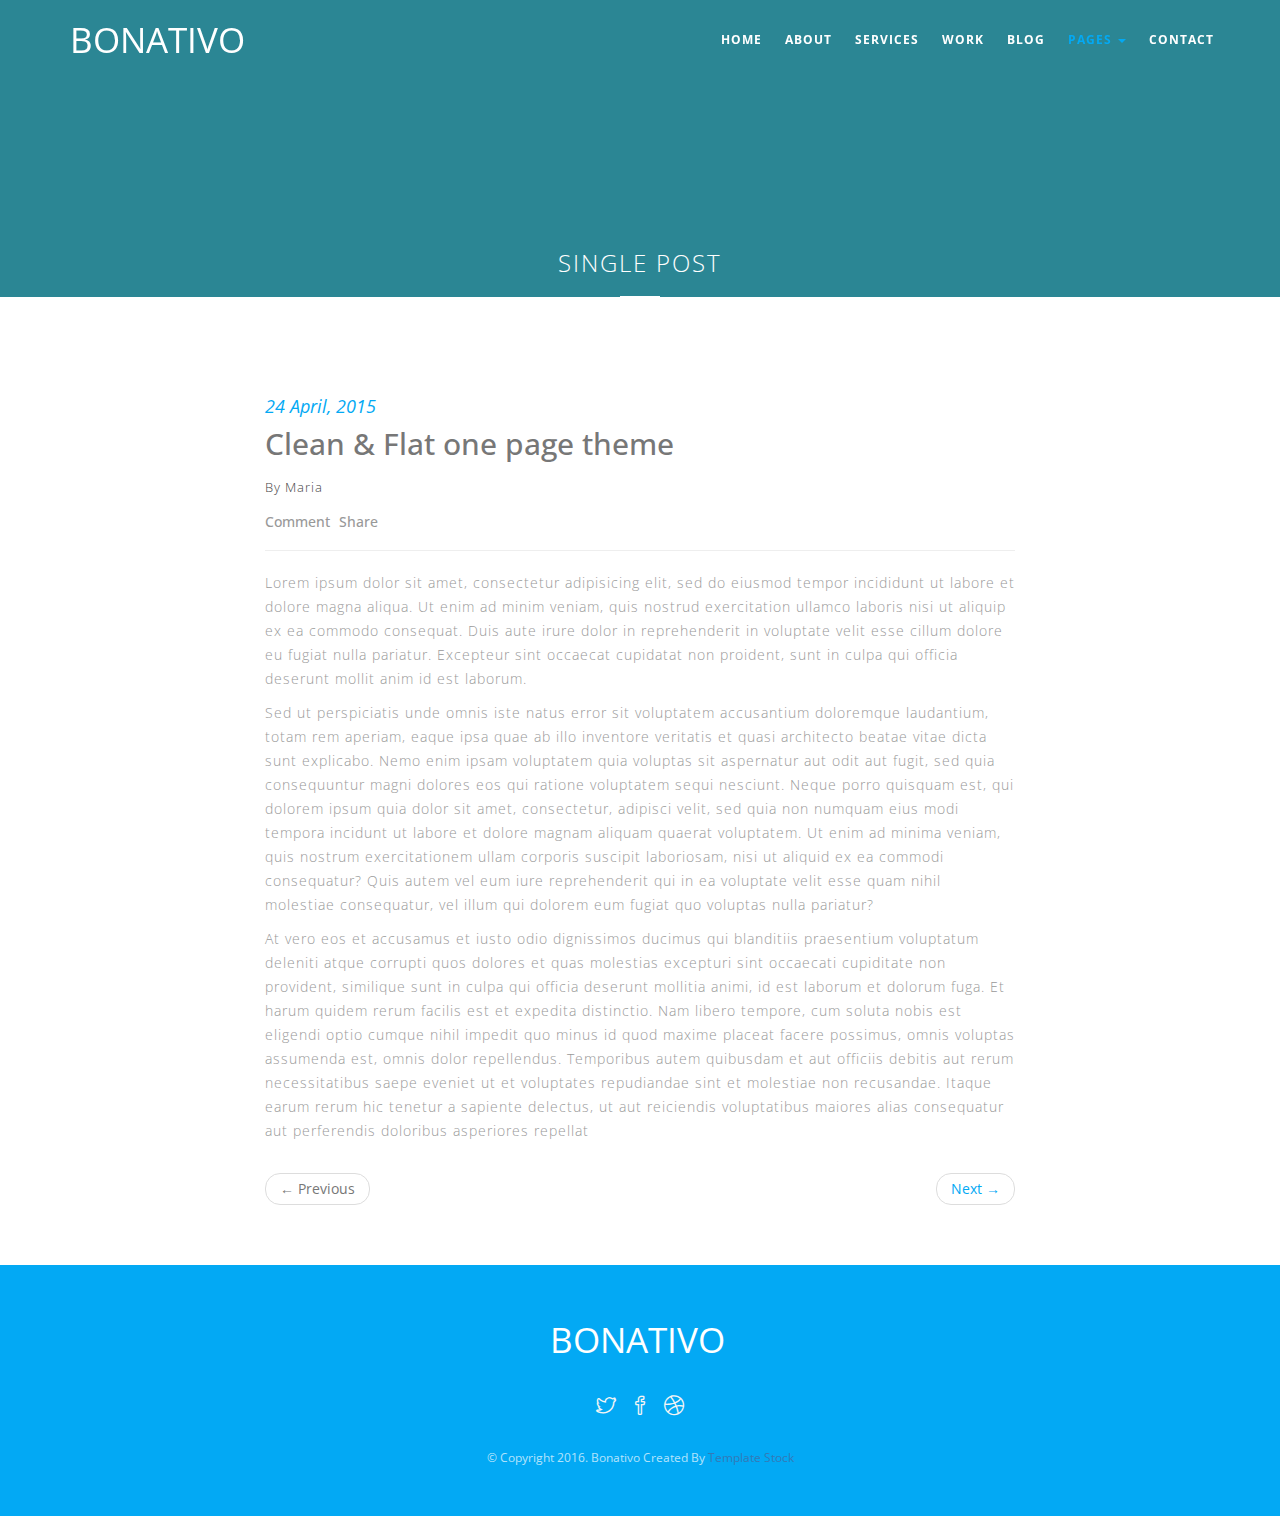
==== post-single.html @ 1d82e7e8 "updated" ====
<!DOCTYPE html>
<!--
	Bonativo by TEMPLATE STOCK
	templatestock.co @templatestock
	Released for free under the Creative Commons Attribution 3.0 license (templated.co/license)
-->

<html lang="en">
    <head>
        <meta charset="utf-8">
        <meta http-equiv="X-UA-Compatible" content="IE=edge">
        <meta name="viewport" content="width=device-width, initial-scale=1">
        <title>Bonativo Free HTML5 Responsive Template | Template Stock</title>

        <!-- Bootstrap -->
        <link href="bootstrap/css/bootstrap.min.css" rel="stylesheet">
        <link href="css/style.css" rel="stylesheet" type="text/css">
        <link href="css/flexslider.css" rel="stylesheet" type="text/css">
        <link href="icons/css/ionicons.min.css" rel="stylesheet" type="text/css">
        <link href="icons/css/simple-line-icons.css" rel="stylesheet" type="text/css">
        
        <!--revolution slider setting css-->
        <link href="rs-plugin/css/settings.css" rel="stylesheet">
        <link href="css/prettyPhoto.css" rel="stylesheet" type="text/css" />
        <!-- HTML5 shim and Respond.js for IE8 support of HTML5 elements and media queries -->
        <!-- WARNING: Respond.js doesn't work if you view the page via file:// -->
        <!--[if lt IE 9]>
          <script src="https://oss.maxcdn.com/html5shiv/3.7.2/html5shiv.min.js"></script>
          <script src="https://oss.maxcdn.com/respond/1.4.2/respond.min.js"></script>
        <![endif]-->
    </head>
    <body data-spy="scroll" data-target=".navbar" data-offset="80">


        <!-- Static navbar -->
        <nav class="navbar navbar-default navbar-fixed-top before-color">
            <div class="container">
                <div class="navbar-header">
                    <button type="button" class="navbar-toggle collapsed" data-toggle="collapse" data-target="#navbar" aria-controls="navbar">
                        <span class="sr-only">Toggle navigation</span>
                        <span class="icon-bar"></span>
                        <span class="icon-bar"></span>
                        <span class="icon-bar"></span>
                    </button>
                    <a class="navbar-brand alo" href="index.html">Bonativo</a>
                </div>
                <div id="navbar" class="navbar-collapse collapse">
                    <ul class="nav navbar-nav navbar-right scroll-to">
                        <li><a href="index.html#home">Home</a></li>
                        <li><a href="index.html#about">About</a></li>
                        <li><a href="index.html#services">Services</a></li>
                        <li><a href="index.html#work">Work</a></li>
                        <li><a href="index.html#blog">Blog</a></li>                      
                        <li class="dropdown active">
                            <a href="#" class="dropdown-toggle" data-toggle="dropdown" role="button">Pages <span class="caret"></span></a>
                            <ul class="dropdown-menu" role="menu">
                                <li><a href="typography.html">Typography</a></li>
                                <li><a href="post-single.html">Blog Post</a></li>
                            </ul>
                        </li>
                        <li><a href="index.html#contact">Contact</a></li>

                    </ul>
                </div><!--/.nav-collapse -->
            </div><!--/.container-fluid -->
        </nav>

        <div class="page-title">
            <div class="container text-center">
                <h3>Single Post</h3>
                <span class="border-line"></span>
            </div>
        </div><!--page title-->

        <div class="container section-padding">
            <div class="row">
                <div class="col-sm-8 col-sm-offset-2">
                    <div class="news-inner">

                        <div class="post-preview-content">
                            <h4 class="date">24 April, 2015</h4>
                            <h2 class="title">Clean & Flat one page theme</h2>
                            <p class="author">By Maria</p>
                            <h5 class="post-option"><a href="#">Comment</a> <a href="#">Share</a></h5>
                            <hr>
                        </div>
                    </div><!--hews header end-->   
                    <div class="news-content margin-bottom30">
                        <p>
                            Lorem ipsum dolor sit amet, consectetur adipisicing elit, sed do eiusmod tempor incididunt ut labore et dolore magna aliqua. Ut enim ad minim veniam, quis nostrud exercitation ullamco laboris nisi ut aliquip ex ea commodo consequat. Duis aute irure dolor in reprehenderit in voluptate velit esse cillum dolore eu fugiat nulla pariatur. Excepteur sint occaecat cupidatat non proident, sunt in culpa qui officia deserunt mollit anim id est laborum.
                        </p>
                        <p>
                            Sed ut perspiciatis unde omnis iste natus error sit voluptatem accusantium doloremque laudantium, totam rem aperiam, eaque ipsa quae ab illo inventore veritatis et quasi architecto beatae vitae dicta sunt explicabo. Nemo enim ipsam voluptatem quia voluptas sit aspernatur aut odit aut fugit, sed quia consequuntur magni dolores eos qui ratione voluptatem sequi nesciunt. Neque porro quisquam est, qui dolorem ipsum quia dolor sit amet, consectetur, adipisci velit, sed quia non numquam eius modi tempora incidunt ut labore et dolore magnam aliquam quaerat voluptatem. Ut enim ad minima veniam, quis nostrum exercitationem ullam corporis suscipit laboriosam, nisi ut aliquid ex ea commodi consequatur? Quis autem vel eum iure reprehenderit qui in ea voluptate velit esse quam nihil molestiae consequatur, vel illum qui dolorem eum fugiat quo voluptas nulla pariatur?
                        </p>
                        <p>
                            At vero eos et accusamus et iusto odio dignissimos ducimus qui blanditiis praesentium voluptatum deleniti atque corrupti quos dolores et quas molestias excepturi sint occaecati cupiditate non provident, similique sunt in culpa qui officia deserunt mollitia animi, id est laborum et dolorum fuga. Et harum quidem rerum facilis est et expedita distinctio. Nam libero tempore, cum soluta nobis est eligendi optio cumque nihil impedit quo minus id quod maxime placeat facere possimus, omnis voluptas assumenda est, omnis dolor repellendus. Temporibus autem quibusdam et aut officiis debitis aut rerum necessitatibus saepe eveniet ut et voluptates repudiandae sint et molestiae non recusandae. Itaque earum rerum hic tenetur a sapiente delectus, ut aut reiciendis voluptatibus maiores alias consequatur aut perferendis doloribus asperiores repellat
                        </p>
                    </div>
                 <nav>
  <ul class="pager">
    <li class="previous disabled"><a href="#"><span aria-hidden="true">&larr;</span> Previous</a></li>
    <li class="next"><a href="#">Next <span aria-hidden="true">&rarr;</span></a></li>
  </ul>
</nav>
                </div>
            </div>
        </div>

        <footer class="footer">
            <div class="container text-center">
                <span class="alo">Bonativo</span>
                <ul class="social list-inline">
                    <li><a href="#"><i class="icon icon-social-twitter"></i></a></li>
                    <li><a href="#"><i class="icon icon-social-facebook"></i></a></li>
                    <li><a href="#"><i class="icon icon-social-dribbble"></i></a></li>
                </ul>
                <span class="copyright">&copy; Copyright 2016. Bonativo Created By <a href="http://templatestock.co">Template Stock</a></span>
            </div>
        </footer>
        <!-- jQuery (necessary for Bootstrap's JavaScript plugins) -->
        <script src="js/jquery.min.js" type="text/javascript"></script>
        <script src="js/moderniz.min.js" type="text/javascript"></script>
        <script src="js/jquery.easing.1.3.js" type="text/javascript"></script>
        <!-- bootstrap js-->
        <script src="bootstrap/js/bootstrap.min.js" type="text/javascript"></script>
        <script type="text/javascript" src="js/jquery.flexslider-min.js"></script>
        <script type="text/javascript" src="js/parallax.min.js"></script> 
        <script type="text/javascript" src="js/jquery.prettyPhoto.js"></script>	
        <script type="text/javascript" src="js/contact_me.js"></script> 
        <script type="text/javascript" src="js/jqBootstrapValidation.js"></script>
        <!--revolution slider scripts-->
        <script src="rs-plugin/js/jquery.themepunch.tools.min.js" type="text/javascript"></script>
        <script src="rs-plugin/js/jquery.themepunch.revolution.min.js" type="text/javascript"></script>  
        <script src="js/template.js" type="text/javascript"></script>

    </body>
</html>
---- css/style.css ----
/* 
	Bonativo by TEMPLATE STOCK
	templatestock.co @templatestock
	Released for free under the Creative Commons Attribution 3.0 license (templated.co/license)
*/

@import url('https://fonts.googleapis.com/css?family=Open+Sans:400,700,600,400italic');

::selection{
    color: #CDDC39;
}

body{
    background: white;
    font-family: 'Open Sans', sans-serif;
    font-weight: 400;
    color: #505050;
    -webkit-font-smoothing: antialiased;
    -webkit-text-size-adjust: 100%;
    font-size: 14px;
}
/***basics****/
a,a:hover, a:focus, i{
    text-decoration: none;
    outline: 0;
    transition: all 0.3s ease-in-out;
    -webkit-transition: all 0.3s ease-in-out;
    -moz-transition: all 0.3s ease-in-out;
    -o-transition: all 0.3s ease-in-out;
    -ms-transition: all 0.3s ease-in-out;
}
p{
    font-weight: 300;
    font-size: 13px;
    letter-spacing: 1px;
    color:#444444;
    line-height: 24px;
}
.section-padding{
    padding-top: 100px;
    padding-bottom: 40px
}
.divided30{
    width:100%;
    height: 30px;
}
.padding-bottom30{
    padding-bottom: 30px;
}
.margin-bottom30{
    margin-bottom: 30px;
}
h1,h2,h3,h4,h5,h6{
    margin-top: 0px;
    font-family: 'Open Sans', sans-serif;
}
.colored-text{
    color: #03a9f4;
}

.alo{
  font-family: 'Open Sans', sans-serif;
  display: inline-block;
  text-transform: uppercase;
  margin-right: 5px;
}
.section-title{
    position: relative;
    padding-top: 20px;
    padding-bottom: 20px;
    margin-bottom: 60px;
}
.section-title h1{
    text-transform: uppercase;
    font-weight: 300;
    margin: 0px;
    font-size: 40px;
    margin-bottom: 0px;
    letter-spacing: 1px;
}
.border-line{
    width:40px;
    height: 1px;
    margin-top: 20px;
    display: block;
    text-align: center;
    background-color:  #03a9f4;
    margin-left: auto;
    margin-right: auto;
}
.subtitle-caption{
    font-weight: 400;
    margin-top: 20px;
    font-size: 14px;
    margin-bottom: 0;
    line-height: 25px;
    text-transform: capitalize;
}
.center-title{
    margin-bottom: 40px;
    text-align: center;
    text-transform: capitalize;
    font-weight: 300;
    letter-spacing: 2px;
}
.no-padding{
    padding: 0px;
}
/****navbar css****/
@media(min-width:768px){
    nav.before-color{
        background-color: rgba(255,255,255,0);
        padding: 15px 0;
    }
    nav.after-color{
        background-color: rgba(255,255,255,.95);
        padding: 0px 0;
        box-shadow: 0px 1px 5px rgba(0,0,0,0.302);
        -webkit-box-shadow: 0px 1px 5px rgba(0,0,0,0.302);
    }
    nav.before-color.navbar-default .navbar-brand{
    color:#fff;
    font-size: 35px;
    font-weight: 400;
}
    nav.after-color.navbar-default .navbar-brand{
    color:#000;
    font-size: 35px;
    font-weight: 400;
}
    nav.before-color .navbar-nav>li>a{
        color:#fff;
    }
    
    nav.after-color .navbar-nav>li>a{
        color:#333;
    }
    .nav>li>a {
        position: relative;
        display: block;
        padding: 15px 11px;

    }
    nav.before-color .nav>li{
        border-left: 1px solid transparent;    
    }
    nav.after-color .nav>li{
        border-left: 1px solid rgba(0,0,0,0.1);    
    }
}
.navbar-default {
    background-color: rgba(255,255,255,.95);
    border:0px;
    margin: 0px;
    width:100%;
    left: 0;
    right: 0;
    padding: 5px 0;
    z-index: 9999;
    transition: all 0.3s ease-in-out;
    -webkit-transition: all 0.3s ease-in-out;
    -moz-transition: all 0.3s ease-in-out;
    -o-transition: all 0.3s ease-in-out;
    -ms-transition: all 0.3s ease-in-out;
}
.navbar-default .navbar-nav>li>a {
    color: #333;
    font-weight: 700;
    font-size: 12px;
    text-transform: uppercase;
    font-family: 'Open Sans', sans-serif;
    letter-spacing: 1px;
}
.navbar-default .navbar-nav>li>a:hover{
        color: #03a9f4;
    }
.navbar-default .navbar-nav>.active>a, .navbar-default .navbar-nav>.active>a:focus, .navbar-default .navbar-nav>.active>a:hover {
    color:  #03a9f4;
    background-color: transparent;
}
.navbar-default .navbar-nav>.open>a, .navbar-default .navbar-nav>.open>a:focus, .navbar-default .navbar-nav>.open>a:hover {
  color:  #03a9f4;
  background-color: transparent;
}

.navbar-default .navbar-brand{
    color:#000;
    font-size: 35px;
    font-weight: 400;
}
.navbar-default .navbar-nav>li:hover .dropdown-menu{
    display: block;
}
/*********

BUTTONS

*********/


.btn{
    text-transform: uppercase;
    font-weight: 400;
    font-size: 14px;
    letter-spacing: 2px;
    border-radius: 25px;
    font-family: 'Open Sans', sans-serif;
    -webkit-transition: all .3s ease;
    -moz-transition: all .3s ease;
    transition: all .3s ease;
}
.btn:focus{
    outline: 0;
}
.btn-white{
    color:#fff;
    padding: 0px;
    border: 1px solid #fff;
    padding: 10px 20px;
    background-color: transparent;
}
.btn-white:hover{
    color: #03a9f4;
    border-color: #fff;
    background-color: #fff;
}
.btn-border-black{
    border: 1px solid #333;
    color:#333;
    padding: 10px 25px;
    background-color: transparent;
}
.btn-border-black:hover{
    color:#fff;
    border-color:#333;
    background-color:#333;
}
.btn-border-theme{
    border: 1px solid  #03a9f4;
    color: #03a9f4;
    padding: 10px 25px;
    background-color: transparent;
}
.btn-border-theme:hover{
    color:#fff;
    border-color: #03a9f4;
    background-color:  #03a9f4;
}
.btn-radius{
    padding: 13px 40px;
    border-radius: 30px;
    -webkit-border-radius: 30px;
}
/***********

SLIDER REVOLUTION CSS

**************/

.slider-title{
    color:#fff;
    font-weight: 100;
    text-transform: uppercase;
    font-size:70px;
    letter-spacing:2px;
    font-family: 'Open Sans', sans-serif;
}
.slider-title span{
    font-weight: 700;
}
.slider-caption{
    color:#f8f8f8;
    font-size: 16px;
    font-weight: 300;
    font-family: 'Open Sans', sans-serif;
}
.slider-button a.btn-white{
    color:#000;
    background-color: #fff;
}
.slider-button a.btn-white:hover{
    color:#fff;
    background-color: transparent;
}
/********

services icons css

********/
.feature-icon-wrap {
    position: relative;
    padding-bottom: 40px;
    margin: 0px;
}
.feature-icon-wrap .left-side-icon{
    float: left;

}
.feature-icon-wrap .left-side-icon .front-icon{
    font-size:3em;
    color: #03a9f4;
}
.back-icon {
    z-index: -1;
    color: #F0F0F0;
    position: absolute;
    padding-left: 40px;
    left: 0;
    top: 0;
    width: 100px;
    height: 100px;
    line-height: 100px;
    font-size: 100px;
}
.feature-icon-wrap .features-text-right{
    padding-left: 40px;
    overflow: hidden;
}
.features-text-right h3{
    text-transform: uppercase;
    font-weight: 700;
    font-size: 18px;
    letter-spacing: 1px;
}
.services-icons .left-side-icon i{
    width:70px;
    height: 70px;
    line-height: 70px;
    display: inline-block;
    text-align: center;
    border-radius: 50%;
    -webkit-border-radius: 50%;
    border: 1px solid  #03a9f4;
}
/************

TEAM CSS

*************/
.team{
    padding-top: 50px;
    padding-bottom:20px;
    background-color: #e6e6e6;
}

.team-box{
    text-align: center;
    padding: 0px;
    background-color: #f5f5f5;
    border-radius: 4px;
    -webkit-border-radius: 4px;
    position: relative;
}
.team-box img{
    width:100%;
}
.team-desc h4{
    margin-bottom: 0px;
    text-transform: uppercase;
    font-weight: 400;
    margin-top: 15px;

}
.team-desc em{
    display: block;
    margin-bottom: 15px;
    margin-top: 5px;
}
.team-box .social{
    position: absolute;
    left: 0;
    bottom: 0;
    width:100%;
    padding: 10px 5px;
    background-color: rgba(255,255,255,0.8);
    margin: 0;
}
.social li a{
    font-size: 20px;

    text-align: center;
    display: block;
    color:#fff;
}
.social li a i{
    display: block;
    color:#333;
}
.social li a:hover i{
    color: #03a9f4

}


/******fun facts*****/
.funfacts{
    background: url(../images/bg-2.jpg);
    background-position: 50% 0;
    background-size: cover;
    background-repeat: no-repeat;
    background-attachment: fixed;
    width: 100%;
    height: auto;
    overflow-x: hidden;
    overflow-y: hidden;
    vertical-align: middle;
    z-index: 1;
    display: block;
    position: relative;
    padding-top: 100px;
    padding-bottom: 70px;
}
.fact-box{
    padding: 25px 30px;
    background-color: rgba(255,255,255,0.8);
}
.fact-box h2{
    color: #03a9f4;
    font-size: 45px;
}
.fact-box h5{
    color:#000;
    font-weight: 300;
}
.testimonials{
    background: url(../images/bg-3.jpg);
    background-position: 50% 0;
    background-size: cover;
    background-repeat: no-repeat;
    background-attachment: fixed;
    width: 100%;
    height: auto;
    overflow-x: hidden;
    overflow-y: hidden;
    vertical-align: middle;
    z-index: 1;
    display: block;
    position: relative;
    padding-top: 100px;
    padding-bottom: 100px;
}
.testimonials .testislider .slide-items img{
    width:80px ;
    height: auto;
    display: block;
    margin-left: auto;
    margin-right: auto;
    border-radius: 50%;
    -webkit-border-radius: 50%;
    margin-bottom: 20px;
}
.testimonials .flex-direction-nav a:before {
    font-family: "Ionicons";
    font-size: 40px;
    display: inline-block;
    content: '\f3d5';
}
.testimonials .flex-direction-nav a.flex-next:before {
    content: '\f3d6';
}
.testimonials .flexslider{
    margin:0px;
}
.testimonials .flex-direction-nav a {
    text-decoration: none;
    display: block;
    width: 40px;
    height: 40px;
    line-height: 40px;
    margin: -20px 0 0;
    position: absolute;
    top: 50%;
    z-index: 10;
    overflow: hidden;
    opacity: 0;
    cursor: pointer;
    color: rgba(255,255,255,1);
    text-shadow: none;
    -webkit-transition: all .3s ease;
    -moz-transition: all .3s ease;
    transition: all .3s ease;
    text-align: center;
}
.slide-items{
    padding: 50px 40px;

}
.slide-items p{
    color:#fff;
}
.slide-items h5{
    margin-bottom: 0px;
    color: #03a9f4;
}
.testimonials .flexslider{
    background: rgba(0,0,0,0);
    border: 0px;
    box-shadow: none;
    -webkit-box-shadow: none;
}


/****work****/

#work{
    background-color: #f7f7f8;
}
.portfolio-thumb {
    margin-bottom: 30px;
}
.imgoverlay {
    position: relative;
    overflow: hidden;
    display: block;
    max-width: 100%
}

.imgoverlay img {
    -webkit-transition: all .4s ease;
    -moz-transition: all .4s ease;
    -o-transition: all .4s ease;
    -ms-transition: all .4s ease;
    transition: all .4s ease
}

.imgoverlay:hover img {
    transform: scale(1.07);
    -ms-transform: scale(1.07);
    -webkit-transform: scale(1.07)
}

.imgoverlay .overlay {
    width: 100%;
    height: 100%;
    position: absolute;
    top: 0;
    left: 0;
    z-index: 0;
    opacity: 0;
    filter: alpha(opacity=0);
    -ms-filter: "alpha(Opacity=0)";
    -webkit-transition: opacity .3s ease;
    -moz-transition: opacity .3s ease;
    -o-transition: opacity .3s ease;
    -ms-transition: opacity .3s ease;
    transition: opacity .3s ease
}

.imgoverlay:hover .overlay {
    opacity: 1;
    filter: alpha(opacity=100);
    -ms-filter: "alpha(Opacity=100)"
}

.imgoverlay .overlaycolor {
    width: 100%;
    height: 100%;
    background: #000;
    position: absolute;
    top: 0;
    left: 0;
    z-index: 0;
    opacity: .8;
    filter: alpha(opacity=80);
    -ms-filter: "alpha(Opacity=80)"
}

.imgoverlay .overlayinfo {
    width: 100%;
    text-align: center;
    display: block;
    position: absolute;
    top: 45%;
    left: 0;
    -webkit-transition: top .3s ease;
    -moz-transition: top .3s ease;
    -o-transition: top .3s ease;
    -ms-transition: top .3s ease;
    transition: top .3s ease;
}

.imgoverlay:hover .overlayinfo {
    top: 50%
}

.portfolio-thumb a{
    color:#fff;
    text-decoration: none;
}
.portfolio-thumb .work-description {
    text-align: center;
    padding: 20px 0;
}
.portfolio-thumb .work-description a{
    color:#333;
    text-transform: uppercase;
    font-size: 15px;
}
.overlayinfo h6 {
    font-size: 13px;
    text-transform: uppercase;
    letter-spacing: .1em
}


/*****news****/
.news-wrapper{
    padding: 0px;
}
.news-wrapper .news-inner{
    display: block;
    padding: 70px 20px;
    position: relative;
}
.news-wrapper .row{
    margin: 0px;
}
.news-inner .date{
    color: #03a9f4;
    font-weight: 400;
    font-style: italic;
}
.news-inner .title{
    color:#777;
       -webkit-transition: all .3s ease;
    -moz-transition: all .3s ease;
    -o-transition: all .3s ease;
    -ms-transition: all .3s ease;
    transition: all .3s ease;
    letter-spacing: 0;
}
.news-inner p{
    margin-top: 15px;
    margin-bottom: 0px;
}
.news-inner:hover .title{
    letter-spacing: 3px;
}
.post-overlay{
      position: absolute;
  width: 100%;
  height: 100%;
  top: 0px;
  background: rgba(255,255,255,0.8);
  z-index: 1;
  left: 0;
}
.post-preview-content{
    z-index: 2;
    position: relative;
}
.post-option{
    margin-bottom: 0px;
    margin-top: 15px;
}
.post-option a{
    margin-right: 5px;
    display: inline-block;
    color:#999;
}
.post-option a:hover{
    color: #03a9f4;
}
/****

cta

******/
.cta{
    padding-bottom: 40px;
}
.cta h1{
    text-transform: uppercase;
    font-weight: 700;
    color:#000;
    margin-bottom:30px;
}
.cta-bg{
    background-color:  #03a9f4;
    padding-top: 40px;
}
.cta-bg h1{
    color:#fff;
}
/***contact****/
#contact{
      background: url(../images/bg-1.jpg);
    background-position: 50% 0;
    background-size: cover;
    background-repeat: no-repeat;
    background-attachment: fixed;
    width: 100%;
    height: auto;
    overflow-x: hidden;
    overflow-y: hidden;
    vertical-align: middle;
    z-index: 1;
    display: block;
    position: relative;
}
.contact-details i{
    font-size: 50px;
    color:#fff;
}
.contact-details h4{
    margin: 20px 0;
    color:#fff;
    font-weight: 300;
    font-style: italic;
}
.contact-form {
    background-color: rgba(0,0,0,0.3);
    padding: 30px;
    margin: 30px 0;
}
.contact-form .form-control{
    min-height: 45px;
    border: 0px;
    box-shadow: none;
    -webkit-box-shadow: none;
    border: 1px solid #fff;
    border-radius: 0px;
    background-color: transparent;
    color:#fff;
    -webkit-border-radius: 0px;
}
.contact-form h3{
    margin-bottom: 20px;
    font-weight: 700;
    color:#fff;
    text-transform: uppercase;
}
.help-block{
    margin: 0px;
}
.help-block ul{
    list-style: none;
    padding: 0;
    margin: 0;
}
.help-block ul li{
    color:#fff;
    padding: 0px 10px;
    background-color:  #03a9f4;
    font-size: 12px;
}
.footer{
    padding: 50px 0;
    background-color:  #03a9f4;
}
.footer .alo{
    display: block;
    color:#fff;
    font-size: 35px;
}
.footer .social{
    margin: 30px 0;
}
.footer .social li a i{
    color:#f5f5f5;
    display: block;
}
.footer .social li a:hover i{
    opacity:0.6;
}
.footer .copyright{
   display: block;
   color: rgba(255,255,255,0.7);
   font-size: 12px;
}

/****pricing****/
.price-box{
      background: #f9f9f9;
}
.price-box .header h3 {
  padding: 12px 10px;
  margin-bottom: 0;
  position: relative;
  text-transform: uppercase;
  overflow: hidden;
  background: #474747;
    color: #fff;
      border-radius: 2px 2px 0 0;
}
.price-box .header .price {
  background: #ebebeb;
    padding: 15px 10px;
}
.header .price h2 {
  color: #4D4D4D;
    margin-bottom: 3px;
  font-weight: bold;
}
.header .price span{
    font-size: 13px;
}
.price-box ul li{
    padding: 13px 0;
      border-bottom: 1px solid #ebebeb;
}
 .price-footer {
  padding: 20px;
}
.header.active h3{
    color:#fff;
    background-color:  #03a9f4;
}
/******inner pages******/
.page-title{
    background-color: #2B8694;
    padding-top: 250px;
}
.page-title h3{
      color: #fff;
  margin: 0px;
  font-weight: 300;
  text-transform: uppercase;
  letter-spacing: 2px;
}
.page-title .border-line{
    background-color: #fff;
}
.news-content p{
    color:#999;
    font-size: 14px;
    
}
.pager li>a, .pager li>span{
    color: #03a9f4;
}
---- icons/css/simple-line-icons.css ----
@font-face {
	font-family: 'Simple-Line-Icons';
	src:url('../fonts/Simple-Line-Icons.eot');
	src:url('../fonts/Simple-Line-Icons.eot?#iefix') format('embedded-opentype'),
		url('../fonts/Simple-Line-Icons.woff') format('woff'),
		url('../fonts/Simple-Line-Icons.ttf') format('truetype'),
		url('../fonts/Simple-Line-Icons.svg#Simple-Line-Icons') format('svg');
	font-weight: normal;
	font-style: normal;
}

/* Use the following CSS code if you want to use data attributes for inserting your icons */
[data-icon]:before {
	font-family: 'Simple-Line-Icons';
	content: attr(data-icon);
	speak: none;
	font-weight: normal;
	font-variant: normal;
	text-transform: none;
	line-height: 1;
	-webkit-font-smoothing: antialiased;
	-moz-osx-font-smoothing: grayscale;
}

/* Use the following CSS code if you want to have a class per icon */
/*
Instead of a list of all class selectors,
you can use the generic selector below, but it's slower:
[class*="icon-"] {
*/
.icon-user-female, .icon-user-follow, .icon-user-following, .icon-user-unfollow, .icon-trophy, .icon-screen-smartphone, .icon-screen-desktop, .icon-plane, .icon-notebook, .icon-moustache, .icon-mouse, .icon-magnet, .icon-energy, .icon-emoticon-smile, .icon-disc, .icon-cursor-move, .icon-crop, .icon-credit-card, .icon-chemistry, .icon-user, .icon-speedometer, .icon-social-youtube, .icon-social-twitter, .icon-social-tumblr, .icon-social-facebook, .icon-social-dropbox, .icon-social-dribbble, .icon-shield, .icon-screen-tablet, .icon-magic-wand, .icon-hourglass, .icon-graduation, .icon-ghost, .icon-game-controller, .icon-fire, .icon-eyeglasses, .icon-envelope-open, .icon-envelope-letter, .icon-bell, .icon-badge, .icon-anchor, .icon-wallet, .icon-vector, .icon-speech, .icon-puzzle, .icon-printer, .icon-present, .icon-playlist, .icon-pin, .icon-picture, .icon-map, .icon-layers, .icon-handbag, .icon-globe-alt, .icon-globe, .icon-frame, .icon-folder-alt, .icon-film, .icon-feed, .icon-earphones-alt, .icon-earphones, .icon-drop, .icon-drawer, .icon-docs, .icon-directions, .icon-direction, .icon-diamond, .icon-cup, .icon-compass, .icon-call-out, .icon-call-in, .icon-call-end, .icon-calculator, .icon-bubbles, .icon-briefcase, .icon-book-open, .icon-basket-loaded, .icon-basket, .icon-bag, .icon-action-undo, .icon-action-redo, .icon-wrench, .icon-umbrella, .icon-trash, .icon-tag, .icon-support, .icon-size-fullscreen, .icon-size-actual, .icon-shuffle, .icon-share-alt, .icon-share, .icon-rocket, .icon-question, .icon-pie-chart, .icon-pencil, .icon-note, .icon-music-tone-alt, .icon-music-tone, .icon-microphone, .icon-loop, .icon-logout, .icon-login, .icon-list, .icon-like, .icon-home, .icon-grid, .icon-graph, .icon-equalizer, .icon-dislike, .icon-cursor, .icon-control-start, .icon-control-rewind, .icon-control-play, .icon-control-pause, .icon-control-forward, .icon-control-end, .icon-calendar, .icon-bulb, .icon-bar-chart, .icon-arrow-up, .icon-arrow-right, .icon-arrow-left, .icon-arrow-down, .icon-ban, .icon-bubble, .icon-camcorder, .icon-camera, .icon-check, .icon-clock, .icon-close, .icon-cloud-download, .icon-cloud-upload, .icon-doc, .icon-envelope, .icon-eye, .icon-flag, .icon-folder, .icon-heart, .icon-info, .icon-key, .icon-link, .icon-lock, .icon-lock-open, .icon-magnifier, .icon-magnifier-add, .icon-magnifier-remove, .icon-paper-clip, .icon-paper-plane, .icon-plus, .icon-pointer, .icon-power, .icon-refresh, .icon-reload, .icon-settings, .icon-star, .icon-symbol-female, .icon-symbol-male, .icon-target, .icon-volume-1, .icon-volume-2, .icon-volume-off, .icon-users {
	font-family: 'Simple-Line-Icons';
	speak: none;
	font-style: normal;
	font-weight: normal;
	font-variant: normal;
	text-transform: none;
	line-height: 1;
	-webkit-font-smoothing: antialiased;
}
.icon-user-female:before {
	content: "\e000";
}
.icon-user-follow:before {
	content: "\e002";
}
.icon-user-following:before {
	content: "\e003";
}
.icon-user-unfollow:before {
	content: "\e004";
}
.icon-trophy:before {
	content: "\e006";
}
.icon-screen-smartphone:before {
	content: "\e010";
}
.icon-screen-desktop:before {
	content: "\e011";
}
.icon-plane:before {
	content: "\e012";
}
.icon-notebook:before {
	content: "\e013";
}
.icon-moustache:before {
	content: "\e014";
}
.icon-mouse:before {
	content: "\e015";
}
.icon-magnet:before {
	content: "\e016";
}
.icon-energy:before {
	content: "\e020";
}
.icon-emoticon-smile:before {
	content: "\e021";
}
.icon-disc:before {
	content: "\e022";
}
.icon-cursor-move:before {
	content: "\e023";
}
.icon-crop:before {
	content: "\e024";
}
.icon-credit-card:before {
	content: "\e025";
}
.icon-chemistry:before {
	content: "\e026";
}
.icon-user:before {
	content: "\e005";
}
.icon-speedometer:before {
	content: "\e007";
}
.icon-social-youtube:before {
	content: "\e008";
}
.icon-social-twitter:before {
	content: "\e009";
}
.icon-social-tumblr:before {
	content: "\e00a";
}
.icon-social-facebook:before {
	content: "\e00b";
}
.icon-social-dropbox:before {
	content: "\e00c";
}
.icon-social-dribbble:before {
	content: "\e00d";
}
.icon-shield:before {
	content: "\e00e";
}
.icon-screen-tablet:before {
	content: "\e00f";
}
.icon-magic-wand:before {
	content: "\e017";
}
.icon-hourglass:before {
	content: "\e018";
}
.icon-graduation:before {
	content: "\e019";
}
.icon-ghost:before {
	content: "\e01a";
}
.icon-game-controller:before {
	content: "\e01b";
}
.icon-fire:before {
	content: "\e01c";
}
.icon-eyeglasses:before {
	content: "\e01d";
}
.icon-envelope-open:before {
	content: "\e01e";
}
.icon-envelope-letter:before {
	content: "\e01f";
}
.icon-bell:before {
	content: "\e027";
}
.icon-badge:before {
	content: "\e028";
}
.icon-anchor:before {
	content: "\e029";
}
.icon-wallet:before {
	content: "\e02a";
}
.icon-vector:before {
	content: "\e02b";
}
.icon-speech:before {
	content: "\e02c";
}
.icon-puzzle:before {
	content: "\e02d";
}
.icon-printer:before {
	content: "\e02e";
}
.icon-present:before {
	content: "\e02f";
}
.icon-playlist:before {
	content: "\e030";
}
.icon-pin:before {
	content: "\e031";
}
.icon-picture:before {
	content: "\e032";
}
.icon-map:before {
	content: "\e033";
}
.icon-layers:before {
	content: "\e034";
}
.icon-handbag:before {
	content: "\e035";
}
.icon-globe-alt:before {
	content: "\e036";
}
.icon-globe:before {
	content: "\e037";
}
.icon-frame:before {
	content: "\e038";
}
.icon-folder-alt:before {
	content: "\e039";
}
.icon-film:before {
	content: "\e03a";
}
.icon-feed:before {
	content: "\e03b";
}
.icon-earphones-alt:before {
	content: "\e03c";
}
.icon-earphones:before {
	content: "\e03d";
}
.icon-drop:before {
	content: "\e03e";
}
.icon-drawer:before {
	content: "\e03f";
}
.icon-docs:before {
	content: "\e040";
}
.icon-directions:before {
	content: "\e041";
}
.icon-direction:before {
	content: "\e042";
}
.icon-diamond:before {
	content: "\e043";
}
.icon-cup:before {
	content: "\e044";
}
.icon-compass:before {
	content: "\e045";
}
.icon-call-out:before {
	content: "\e046";
}
.icon-call-in:before {
	content: "\e047";
}
.icon-call-end:before {
	content: "\e048";
}
.icon-calculator:before {
	content: "\e049";
}
.icon-bubbles:before {
	content: "\e04a";
}
.icon-briefcase:before {
	content: "\e04b";
}
.icon-book-open:before {
	content: "\e04c";
}
.icon-basket-loaded:before {
	content: "\e04d";
}
.icon-basket:before {
	content: "\e04e";
}
.icon-bag:before {
	content: "\e04f";
}
.icon-action-undo:before {
	content: "\e050";
}
.icon-action-redo:before {
	content: "\e051";
}
.icon-wrench:before {
	content: "\e052";
}
.icon-umbrella:before {
	content: "\e053";
}
.icon-trash:before {
	content: "\e054";
}
.icon-tag:before {
	content: "\e055";
}
.icon-support:before {
	content: "\e056";
}
.icon-size-fullscreen:before {
	content: "\e057";
}
.icon-size-actual:before {
	content: "\e058";
}
.icon-shuffle:before {
	content: "\e059";
}
.icon-share-alt:before {
	content: "\e05a";
}
.icon-share:before {
	content: "\e05b";
}
.icon-rocket:before {
	content: "\e05c";
}
.icon-question:before {
	content: "\e05d";
}
.icon-pie-chart:before {
	content: "\e05e";
}
.icon-pencil:before {
	content: "\e05f";
}
.icon-note:before {
	content: "\e060";
}
.icon-music-tone-alt:before {
	content: "\e061";
}
.icon-music-tone:before {
	content: "\e062";
}
.icon-microphone:before {
	content: "\e063";
}
.icon-loop:before {
	content: "\e064";
}
.icon-logout:before {
	content: "\e065";
}
.icon-login:before {
	content: "\e066";
}
.icon-list:before {
	content: "\e067";
}
.icon-like:before {
	content: "\e068";
}
.icon-home:before {
	content: "\e069";
}
.icon-grid:before {
	content: "\e06a";
}
.icon-graph:before {
	content: "\e06b";
}
.icon-equalizer:before {
	content: "\e06c";
}
.icon-dislike:before {
	content: "\e06d";
}
.icon-cursor:before {
	content: "\e06e";
}
.icon-control-start:before {
	content: "\e06f";
}
.icon-control-rewind:before {
	content: "\e070";
}
.icon-control-play:before {
	content: "\e071";
}
.icon-control-pause:before {
	content: "\e072";
}
.icon-control-forward:before {
	content: "\e073";
}
.icon-control-end:before {
	content: "\e074";
}
.icon-calendar:before {
	content: "\e075";
}
.icon-bulb:before {
	content: "\e076";
}
.icon-bar-chart:before {
	content: "\e077";
}
.icon-arrow-up:before {
	content: "\e078";
}
.icon-arrow-right:before {
	content: "\e079";
}
.icon-arrow-left:before {
	content: "\e07a";
}
.icon-arrow-down:before {
	content: "\e07b";
}
.icon-ban:before {
	content: "\e07c";
}
.icon-bubble:before {
	content: "\e07d";
}
.icon-camcorder:before {
	content: "\e07e";
}
.icon-camera:before {
	content: "\e07f";
}
.icon-check:before {
	content: "\e080";
}
.icon-clock:before {
	content: "\e081";
}
.icon-close:before {
	content: "\e082";
}
.icon-cloud-download:before {
	content: "\e083";
}
.icon-cloud-upload:before {
	content: "\e084";
}
.icon-doc:before {
	content: "\e085";
}
.icon-envelope:before {
	content: "\e086";
}
.icon-eye:before {
	content: "\e087";
}
.icon-flag:before {
	content: "\e088";
}
.icon-folder:before {
	content: "\e089";
}
.icon-heart:before {
	content: "\e08a";
}
.icon-info:before {
	content: "\e08b";
}
.icon-key:before {
	content: "\e08c";
}
.icon-link:before {
	content: "\e08d";
}
.icon-lock:before {
	content: "\e08e";
}
.icon-lock-open:before {
	content: "\e08f";
}
.icon-magnifier:before {
	content: "\e090";
}
.icon-magnifier-add:before {
	content: "\e091";
}
.icon-magnifier-remove:before {
	content: "\e092";
}
.icon-paper-clip:before {
	content: "\e093";
}
.icon-paper-plane:before {
	content: "\e094";
}
.icon-plus:before {
	content: "\e095";
}
.icon-pointer:before {
	content: "\e096";
}
.icon-power:before {
	content: "\e097";
}
.icon-refresh:before {
	content: "\e098";
}
.icon-reload:before {
	content: "\e099";
}
.icon-settings:before {
	content: "\e09a";
}
.icon-star:before {
	content: "\e09b";
}
.icon-symbol-female:before {
	content: "\e09c";
}
.icon-symbol-male:before {
	content: "\e09d";
}
.icon-target:before {
	content: "\e09e";
}
.icon-volume-1:before {
	content: "\e09f";
}
.icon-volume-2:before {
	content: "\e0a0";
}
.icon-volume-off:before {
	content: "\e0a1";
}
.icon-users:before {
	content: "\e001";
}
---- rs-plugin/css/settings.css ----
/*-----------------------------------------------------------------------------

	-	Revolution Slider 4.1 Captions -

		Screen Stylesheet

version:   	1.4.5
date:      	27/11/13
author:		themepunch
email:     	info@themepunch.com
website:   	http://www.themepunch.com
-----------------------------------------------------------------------------*/



/*************************
	-	CAPTIONS	-
**************************/

.tp-static-layers	{	position:absolute; z-index:505; top:0px;left:0px}

.tp-hide-revslider,.tp-caption.tp-hidden-caption	{	visibility:hidden !important; display:none !important}


.tp-caption { z-index:1; white-space:nowrap}

.tp-caption-demo .tp-caption	{	position:relative !important; display:inline-block; margin-bottom:10px; margin-right:20px !important}


.tp-caption.whitedivider3px {

	color: #000000;
	text-shadow: none;
	background-color: rgb(255, 255, 255);
	background-color: rgba(255, 255, 255, 1);
	text-decoration: none;
	min-width: 408px;
	min-height: 3px;
	background-position: initial initial;
	background-repeat: initial initial;
	border-width: 0px;
	border-color: #000000;
	border-style: none;
}


.tp-caption.finewide_large_white {
color:#ffffff;
text-shadow:none;
font-size:60px;
line-height:60px;
font-weight:300;
font-family:"Open Sans", sans-serif;
background-color:transparent;
text-decoration:none;
text-transform:uppercase;
letter-spacing:8px;
border-width:0px;
border-color:rgb(0, 0, 0);
border-style:none;
}

.tp-caption.whitedivider3px {
color:#000000;
text-shadow:none;
background-color:rgb(255, 255, 255);
background-color:rgba(255, 255, 255, 1);
text-decoration:none;
font-size:0px;
line-height:0;
min-width:468px;
min-height:3px;
border-width:0px;
border-color:rgb(0, 0, 0);
border-style:none;
}

.tp-caption.finewide_medium_white {
color:#ffffff;
text-shadow:none;
font-size:37px;
line-height:37px;
font-weight:300;
font-family:"Open Sans", sans-serif;
background-color:transparent;
text-decoration:none;
text-transform:uppercase;
letter-spacing:5px;
border-width:0px;
border-color:rgb(0, 0, 0);
border-style:none;
}

.tp-caption.boldwide_small_white {
font-size:25px;
line-height:25px;
font-weight:800;
font-family:"Open Sans", sans-serif;
color:rgb(255, 255, 255);
text-decoration:none;
background-color:transparent;
text-shadow:none;
text-transform:uppercase;
letter-spacing:5px;
border-width:0px;
border-color:rgb(0, 0, 0);
border-style:none;
}

.tp-caption.whitedivider3px_vertical {
color:#000000;
text-shadow:none;
background-color:rgb(255, 255, 255);
background-color:rgba(255, 255, 255, 1);
text-decoration:none;
font-size:0px;
line-height:0;
min-width:3px;
min-height:130px;
border-width:0px;
border-color:rgb(0, 0, 0);
border-style:none;
}

.tp-caption.finewide_small_white {
color:#ffffff;
text-shadow:none;
font-size:25px;
line-height:25px;
font-weight:300;
font-family:"Open Sans", sans-serif;
background-color:transparent;
text-decoration:none;
text-transform:uppercase;
letter-spacing:5px;
border-width:0px;
border-color:rgb(0, 0, 0);
border-style:none;
}

.tp-caption.finewide_verysmall_white_mw {
font-size:13px;
line-height:25px;
font-weight:400;
font-family:"Open Sans", sans-serif;
color:#ffffff;
text-decoration:none;
background-color:transparent;
text-shadow:none;
text-transform:uppercase;
letter-spacing:5px;
max-width:470px;
white-space:normal !important;
border-width:0px;
border-color:rgb(0, 0, 0);
border-style:none;
}

.tp-caption.lightgrey_divider {
text-decoration:none;
background-color:rgb(235, 235, 235);
background-color:rgba(235, 235, 235, 1);
width:370px;
height:3px;
background-position:initial initial;
background-repeat:initial initial;
border-width:0px;
border-color:rgb(34, 34, 34);
border-style:none;
}

.tp-caption.finewide_large_white {
color: #FFF;
text-shadow: none;
font-size: 60px;
line-height: 60px;
font-weight: 300;
font-family: "Open Sans", sans-serif;
background-color: rgba(0, 0, 0, 0);
text-decoration: none;
text-transform: uppercase;
letter-spacing: 8px;
border-width: 0px;
border-color: #000;
border-style: none;
}

.tp-caption.finewide_medium_white {
color: #FFF;
text-shadow: none;
font-size: 34px;
line-height: 34px;
font-weight: 300;
font-family: "Open Sans", sans-serif;
background-color: rgba(0, 0, 0, 0);
text-decoration: none;
text-transform: uppercase;
letter-spacing: 5px;
border-width: 0px;
border-color: #000;
border-style: none;
}

.tp-caption.huge_red {
position:absolute;
color:rgb(223,75,107);
font-weight:400;
font-size:150px;
line-height:130px;
font-family: 'Oswald', sans-serif;
margin:0px;
border-width:0px;
border-style:none;
white-space:nowrap;
background-color:rgb(45,49,54);
padding:0px;
}

.tp-caption.middle_yellow {
position:absolute;
color:rgb(251,213,114);
font-weight:600;
font-size:50px;
line-height:50px;
font-family: 'Roboto', sans-serif;
margin:0px;
border-width:0px;
border-style:none;
white-space:nowrap;
}

.tp-caption.huge_thin_yellow {
	position:absolute;
color:rgb(251,213,114);
font-weight:300;
font-size:90px;
line-height:90px;
font-family: 'Roboto', sans-serif;
margin:0px;
letter-spacing: 20px;
border-width:0px;
border-style:none;
white-space:nowrap;
}

.tp-caption.big_dark {
position:absolute;
color:#333;
font-weight:700;
font-size:70px;
line-height:70px;
font-family:"Open Sans";
margin:0px;
border-width:0px;
border-style:none;
white-space:nowrap;
}

.tp-caption.medium_dark {
position:absolute;
color:#333;
font-weight:300;
font-size:40px;
line-height:40px;
font-family:"Open Sans";
margin:0px;
letter-spacing: 5px;
border-width:0px;
border-style:none;
white-space:nowrap;
}


.tp-caption.medium_grey {
position:absolute;
color:#fff;
text-shadow:0px 2px 5px rgba(0, 0, 0, 0.5);
font-weight:700;
font-size:20px;
line-height:20px;
font-family:Arial;
padding:2px 4px;
margin:0px;
border-width:0px;
border-style:none;
background-color:#888;
white-space:nowrap;
}

.tp-caption.small_text {
position:absolute;
color:#fff;
text-shadow:0px 2px 5px rgba(0, 0, 0, 0.5);
font-weight:700;
font-size:14px;
line-height:20px;
font-family:Arial;
margin:0px;
border-width:0px;
border-style:none;
white-space:nowrap;
}

.tp-caption.medium_text {
position:absolute;
color:#fff;
text-shadow:0px 2px 5px rgba(0, 0, 0, 0.5);
font-weight:700;
font-size:20px;
line-height:20px;
font-family:Arial;
margin:0px;
border-width:0px;
border-style:none;
white-space:nowrap;
}


.tp-caption.large_bold_white_25 {
font-size:55px;
line-height:65px;
font-weight:700;
font-family:"Open Sans";
color:#fff;
text-decoration:none;
background-color:transparent;
text-align:center;
text-shadow:#000 0px 5px 10px;
border-width:0px;
border-color:rgb(255, 255, 255);
border-style:none;
}

.tp-caption.medium_text_shadow {
font-size:25px;
line-height:25px;
font-weight:600;
font-family:"Open Sans";
color:#fff;
text-decoration:none;
background-color:transparent;
text-align:center;
text-shadow:#000 0px 5px 10px;
border-width:0px;
border-color:rgb(255, 255, 255);
border-style:none;
}

.tp-caption.large_text {
position:absolute;
color:#fff;
text-shadow:0px 2px 5px rgba(0, 0, 0, 0.5);
font-weight:700;
font-size:40px;
line-height:40px;
font-family:Arial;
margin:0px;
border-width:0px;
border-style:none;
white-space:nowrap;
}

.tp-caption.medium_bold_grey {
font-size:30px;
line-height:30px;
font-weight:800;
font-family:"Open Sans";
color:rgb(102, 102, 102);
text-decoration:none;
background-color:transparent;
text-shadow:none;
margin:0px;
padding:1px 4px 0px;
border-width:0px;
border-color:rgb(255, 214, 88);
border-style:none;
}

.tp-caption.very_large_text {
position:absolute;
color:#fff;
text-shadow:0px 2px 5px rgba(0, 0, 0, 0.5);
font-weight:700;
font-size:60px;
line-height:60px;
font-family:Arial;
margin:0px;
border-width:0px;
border-style:none;
white-space:nowrap;
letter-spacing:-2px;
}

.tp-caption.very_big_white {
position:absolute;
color:#fff;
text-shadow:none;
font-weight:800;
font-size:60px;
line-height:60px;
font-family:Arial;
margin:0px;
border-width:0px;
border-style:none;
white-space:nowrap;
padding:0px 4px;
padding-top:1px;
background-color:#000;
}

.tp-caption.very_big_black {
position:absolute;
color:#000;
text-shadow:none;
font-weight:700;
font-size:60px;
line-height:60px;
font-family:Arial;
margin:0px;
border-width:0px;
border-style:none;
white-space:nowrap;
padding:0px 4px;
padding-top:1px;
background-color:#fff;
}

.tp-caption.modern_medium_fat {
position:absolute;
color:#000;
text-shadow:none;
font-weight:800;
font-size:24px;
line-height:20px;
font-family:"Open Sans", sans-serif;
margin:0px;
border-width:0px;
border-style:none;
white-space:nowrap;
}

.tp-caption.modern_medium_fat_white {
position:absolute;
color:#fff;
text-shadow:none;
font-weight:800;
font-size:24px;
line-height:20px;
font-family:"Open Sans", sans-serif;
margin:0px;
border-width:0px;
border-style:none;
white-space:nowrap;
}

.tp-caption.modern_medium_light {
position:absolute;
color:#000;
text-shadow:none;
font-weight:300;
font-size:24px;
line-height:20px;
font-family:"Open Sans", sans-serif;
margin:0px;
border-width:0px;
border-style:none;
white-space:nowrap;
}

.tp-caption.modern_big_bluebg {
position:absolute;
color:#fff;
text-shadow:none;
font-weight:800;
font-size:30px;
line-height:36px;
font-family:"Open Sans", sans-serif;
padding:3px 10px;
margin:0px;
border-width:0px;
border-style:none;
background-color:#4e5b6c;
letter-spacing:0;
}

.tp-caption.modern_big_redbg {
position:absolute;
color:#fff;
text-shadow:none;
font-weight:300;
font-size:30px;
line-height:36px;
font-family:"Open Sans", sans-serif;
padding:3px 10px;
padding-top:1px;
margin:0px;
border-width:0px;
border-style:none;
background-color:#de543e;
letter-spacing:0;
}

.tp-caption.modern_small_text_dark {
position:absolute;
color:#555;
text-shadow:none;
font-size:14px;
line-height:22px;
font-family:Arial;
margin:0px;
border-width:0px;
border-style:none;
white-space:nowrap;
}

.tp-caption.boxshadow {
-moz-box-shadow:0px 0px 20px rgba(0, 0, 0, 0.5);
-webkit-box-shadow:0px 0px 20px rgba(0, 0, 0, 0.5);
box-shadow:0px 0px 20px rgba(0, 0, 0, 0.5);
}

.tp-caption.black {
color:#000;
text-shadow:none;
}

.tp-caption.noshadow {
text-shadow:none;
}

.tp-caption a {
color:#ff7302;
text-shadow:none;
-webkit-transition:all 0.2s ease-out;
-moz-transition:all 0.2s ease-out;
-o-transition:all 0.2s ease-out;
-ms-transition:all 0.2s ease-out;
}

.tp-caption a:hover {
color:#ffa902;
}

.tp-caption.thinheadline_dark {
position:absolute;
color:rgba(0,0,0,0.85);
text-shadow:none;
font-weight:300;
font-size:30px;
line-height:30px;
font-family:"Open Sans";
background-color:transparent;
}

.tp-caption.thintext_dark {
position:absolute;
color:rgba(0,0,0,0.85);
text-shadow:none;
font-weight:300;
font-size:16px;
line-height:26px;
font-family:"Open Sans";
background-color:transparent;
}

.tp-caption.medium_bg_red a {
	color: #fff;
    text-decoration: none;
}

.tp-caption.medium_bg_red a:hover {
	color: #fff;
    text-decoration: underline;
}

.tp-caption.smoothcircle {
font-size:30px;
line-height:75px;
font-weight:800;
font-family:"Open Sans";
color:rgb(255, 255, 255);
text-decoration:none;
background-color:rgb(0, 0, 0);
background-color:rgba(0, 0, 0, 0.498039);
padding:50px 25px;
text-align:center;
border-radius:500px 500px 500px 500px;
border-width:0px;
border-color:rgb(0, 0, 0);
border-style:none;
}

.tp-caption.largeblackbg {
font-size:50px;
line-height:70px;
font-weight:300;
font-family:"Open Sans";
color:rgb(255, 255, 255);
text-decoration:none;
background-color:rgb(0, 0, 0);
padding:0px 20px 5px;
text-shadow:none;
border-width:0px;
border-color:rgb(255, 255, 255);
border-style:none;
}

.tp-caption.largepinkbg {
position:absolute;
color:#fff;
text-shadow:none;
font-weight:300;
font-size:50px;
line-height:70px;
font-family:"Open Sans";
background-color:#db4360;
padding:0px 20px;
-webkit-border-radius:0px;
-moz-border-radius:0px;
border-radius:0px;
}

.tp-caption.largewhitebg {
position:absolute;
color:#000;
text-shadow:none;
font-weight:300;
font-size:50px;
line-height:70px;
font-family:"Open Sans";
background-color:#fff;
padding:0px 20px;
-webkit-border-radius:0px;
-moz-border-radius:0px;
border-radius:0px;
}

.tp-caption.largegreenbg {
position:absolute;
color:#fff;
text-shadow:none;
font-weight:300;
font-size:50px;
line-height:70px;
font-family:"Open Sans";
background-color:#67ae73;
padding:0px 20px;
-webkit-border-radius:0px;
-moz-border-radius:0px;
border-radius:0px;
}

.tp-caption.excerpt {
font-size:36px;
line-height:36px;
font-weight:700;
font-family:Arial;
color:#ffffff;
text-decoration:none;
background-color:rgba(0, 0, 0, 1);
text-shadow:none;
margin:0px;
letter-spacing:-1.5px;
padding:1px 4px 0px 4px;
width:150px;
white-space:normal !important;
height:auto;
border-width:0px;
border-color:rgb(255, 255, 255);
border-style:none;
}

.tp-caption.large_bold_grey {
font-size:60px;
line-height:60px;
font-weight:800;
font-family:"Open Sans";
color:rgb(102, 102, 102);
text-decoration:none;
background-color:transparent;
text-shadow:none;
margin:0px;
padding:1px 4px 0px;
border-width:0px;
border-color:rgb(255, 214, 88);
border-style:none;
}

.tp-caption.medium_thin_grey {
font-size:34px;
line-height:30px;
font-weight:300;
font-family:"Open Sans";
color:rgb(102, 102, 102);
text-decoration:none;
background-color:transparent;
padding:1px 4px 0px;
text-shadow:none;
margin:0px;
border-width:0px;
border-color:rgb(255, 214, 88);
border-style:none;
}

.tp-caption.small_thin_grey {
font-size:18px;
line-height:26px;
font-weight:300;
font-family:"Open Sans";
color:rgb(117, 117, 117);
text-decoration:none;
background-color:transparent;
padding:1px 4px 0px;
text-shadow:none;
margin:0px;
border-width:0px;
border-color:rgb(255, 214, 88);
border-style:none;
}

.tp-caption.lightgrey_divider {
text-decoration:none;
background-color:rgba(235, 235, 235, 1);
width:370px;
height:3px;
background-position:initial initial;
background-repeat:initial initial;
border-width:0px;
border-color:rgb(34, 34, 34);
border-style:none;
}

.tp-caption.large_bold_darkblue {
font-size:58px;
line-height:60px;
font-weight:800;
font-family:"Open Sans";
color:rgb(52, 73, 94);
text-decoration:none;
background-color:transparent;
border-width:0px;
border-color:rgb(255, 214, 88);
border-style:none;
}

.tp-caption.medium_bg_darkblue {
font-size:20px;
line-height:20px;
font-weight:800;
font-family:"Open Sans";
color:rgb(255, 255, 255);
text-decoration:none;
background-color:rgb(52, 73, 94);
padding:10px;
border-width:0px;
border-color:rgb(255, 214, 88);
border-style:none;
}

.tp-caption.medium_bold_red {
font-size:24px;
line-height:30px;
font-weight:800;
font-family:"Open Sans";
color:rgb(227, 58, 12);
text-decoration:none;
background-color:transparent;
padding:0px;
border-width:0px;
border-color:rgb(255, 214, 88);
border-style:none;
}

.tp-caption.medium_light_red {
font-size:21px;
line-height:26px;
font-weight:300;
font-family:"Open Sans";
color:rgb(227, 58, 12);
text-decoration:none;
background-color:transparent;
padding:0px;
border-width:0px;
border-color:rgb(255, 214, 88);
border-style:none;
}

.tp-caption.medium_bg_red {
font-size:20px;
line-height:20px;
font-weight:800;
font-family:"Open Sans";
color:rgb(255, 255, 255);
text-decoration:none;
background-color:rgb(227, 58, 12);
padding:10px;
border-width:0px;
border-color:rgb(255, 214, 88);
border-style:none;
}

.tp-caption.medium_bold_orange {
font-size:24px;
line-height:30px;
font-weight:800;
font-family:"Open Sans";
color:rgb(243, 156, 18);
text-decoration:none;
background-color:transparent;
border-width:0px;
border-color:rgb(255, 214, 88);
border-style:none;
}

.tp-caption.medium_bg_orange {
font-size:20px;
line-height:20px;
font-weight:800;
font-family:"Open Sans";
color:rgb(255, 255, 255);
text-decoration:none;
background-color:rgb(243, 156, 18);
padding:10px;
border-width:0px;
border-color:rgb(255, 214, 88);
border-style:none;
}

.tp-caption.grassfloor {
text-decoration:none;
background-color:rgba(160, 179, 151, 1);
width:4000px;
height:150px;
border-width:0px;
border-color:rgb(34, 34, 34);
border-style:none;
}

.tp-caption.large_bold_white {
font-size:58px;
line-height:60px;
font-weight:800;
font-family:"Open Sans";
color:rgb(255, 255, 255);
text-decoration:none;
background-color:transparent;
border-width:0px;
border-color:rgb(255, 214, 88);
border-style:none;
}

.tp-caption.medium_light_white {
font-size:30px;
line-height:36px;
font-weight:300;
font-family:"Open Sans";
color:rgb(255, 255, 255);
text-decoration:none;
background-color:transparent;
padding:0px;
border-width:0px;
border-color:rgb(255, 214, 88);
border-style:none;
}

.tp-caption.mediumlarge_light_white {
font-size:34px;
line-height:40px;
font-weight:300;
font-family:"Open Sans";
color:rgb(255, 255, 255);
text-decoration:none;
background-color:transparent;
padding:0px;
border-width:0px;
border-color:rgb(255, 214, 88);
border-style:none;
}

.tp-caption.mediumlarge_light_white_center {
font-size:34px;
line-height:40px;
font-weight:300;
font-family:"Open Sans";
color:#ffffff;
text-decoration:none;
background-color:transparent;
padding:0px 0px 0px 0px;
text-align:center;
border-width:0px;
border-color:rgb(255, 214, 88);
border-style:none;
}

.tp-caption.medium_bg_asbestos {
font-size:20px;
line-height:20px;
font-weight:800;
font-family:"Open Sans";
color:rgb(255, 255, 255);
text-decoration:none;
background-color:rgb(127, 140, 141);
padding:10px;
border-width:0px;
border-color:rgb(255, 214, 88);
border-style:none;
}

.tp-caption.medium_light_black {
font-size:30px;
line-height:36px;
font-weight:300;
font-family:"Open Sans";
color:rgb(0, 0, 0);
text-decoration:none;
background-color:transparent;
padding:0px;
border-width:0px;
border-color:rgb(255, 214, 88);
border-style:none;
}

.tp-caption.large_bold_black {
font-size:58px;
line-height:60px;
font-weight:800;
font-family:"Open Sans";
color:rgb(0, 0, 0);
text-decoration:none;
background-color:transparent;
border-width:0px;
border-color:rgb(255, 214, 88);
border-style:none;
}

.tp-caption.mediumlarge_light_darkblue {
font-size:34px;
line-height:40px;
font-weight:300;
font-family:"Open Sans";
color:rgb(52, 73, 94);
text-decoration:none;
background-color:transparent;
padding:0px;
border-width:0px;
border-color:rgb(255, 214, 88);
border-style:none;
}

.tp-caption.small_light_white {
font-size:17px;
line-height:28px;
font-weight:300;
font-family:"Open Sans";
color:rgb(255, 255, 255);
text-decoration:none;
background-color:transparent;
padding:0px;
border-width:0px;
border-color:rgb(255, 214, 88);
border-style:none;
}

.tp-caption.roundedimage {
border-width:0px;
border-color:rgb(34, 34, 34);
border-style:none;
}

.tp-caption.large_bg_black {
font-size:40px;
line-height:40px;
font-weight:800;
font-family:"Open Sans";
color:rgb(255, 255, 255);
text-decoration:none;
background-color:rgb(0, 0, 0);
padding:10px 20px 15px;
border-width:0px;
border-color:rgb(255, 214, 88);
border-style:none;
}

.tp-caption.mediumwhitebg {
font-size:30px;
line-height:30px;
font-weight:300;
font-family:"Open Sans";
color:rgb(0, 0, 0);
text-decoration:none;
background-color:rgb(255, 255, 255);
padding:5px 15px 10px;
text-shadow:none;
border-width:0px;
border-color:rgb(0, 0, 0);
border-style:none;
}

.tp-caption.medium_bg_orange_new1 {
font-size:20px;
line-height:20px;
font-weight:800;
font-family:"Open Sans";
color:rgb(255, 255, 255);
text-decoration:none;
background-color:rgb(243, 156, 18);
padding:10px;
border-width:0px;
border-color:rgb(255, 214, 88);
border-style:none;
}



.tp-caption.boxshadow{
		-moz-box-shadow: 0px 0px 20px rgba(0, 0, 0, 0.5);
		-webkit-box-shadow: 0px 0px 20px rgba(0, 0, 0, 0.5);
		box-shadow: 0px 0px 20px rgba(0, 0, 0, 0.5);
	}

.tp-caption.black{
		color: #000;
		text-shadow: none;
		font-weight: 300;
		font-size: 19px;
		line-height: 19px;
		font-family: 'Open Sans', sans;
	}

.tp-caption.noshadow {
		text-shadow: none;
	}


.tp_inner_padding	{	box-sizing:border-box;
						-webkit-box-sizing:border-box;
						-moz-box-sizing:border-box;
						max-height:none !important;	}


/*.tp-caption			{	transform:none !important}*/


/*********************************
	-	SPECIAL TP CAPTIONS -
**********************************/
.tp-caption .frontcorner		{
										width: 0;
										height: 0;
										border-left: 40px solid transparent;
										border-right: 0px solid transparent;
										border-top: 40px solid #00A8FF;
										position: absolute;left:-40px;top:0px;
									}

.tp-caption .backcorner		{
										width: 0;
										height: 0;
										border-left: 0px solid transparent;
										border-right: 40px solid transparent;
										border-bottom: 40px solid #00A8FF;
										position: absolute;right:0px;top:0px;
									}

.tp-caption .frontcornertop		{
										width: 0;
										height: 0;
										border-left: 40px solid transparent;
										border-right: 0px solid transparent;
										border-bottom: 40px solid #00A8FF;
										position: absolute;left:-40px;top:0px;
									}

.tp-caption .backcornertop		{
										width: 0;
										height: 0;
										border-left: 0px solid transparent;
										border-right: 40px solid transparent;
										border-top: 40px solid #00A8FF;
										position: absolute;right:0px;top:0px;
									}


/***********************************************
	-	SPECIAL ALTERNATIVE IMAGE SETTINGS	-
***********************************************/

img.tp-slider-alternative-image	{	width:100%; height:auto;}

/******************************
	-	BUTTONS	-
*******************************/

.tp-simpleresponsive .button				{	padding:6px 13px 5px; border-radius: 3px; -moz-border-radius: 3px; -webkit-border-radius: 3px; height:30px;
												cursor:pointer;
												color:#fff !important; text-shadow:0px 1px 1px rgba(0, 0, 0, 0.6) !important; font-size:15px; line-height:45px !important;
												background:url(../images/gradient/g30.png) repeat-x top; font-family: arial, sans-serif; font-weight: bold; letter-spacing: -1px;
											}

.tp-simpleresponsive  .button.big			{	color:#fff; text-shadow:0px 1px 1px rgba(0, 0, 0, 0.6); font-weight:bold; padding:9px 20px; font-size:19px;  line-height:57px !important; background:url(../images/gradient/g40.png) repeat-x top}


.tp-simpleresponsive  .purchase:hover,
.tp-simpleresponsive  .button:hover,
.tp-simpleresponsive  .button.big:hover		{	background-position:bottom, 15px 11px}



	@media only screen and (min-width: 768px) and (max-width: 959px) {

	 }



	@media only screen and (min-width: 480px) and (max-width: 767px) {
		.tp-simpleresponsive  .button	{	padding:4px 8px 3px; line-height:25px !important; font-size:11px !important;font-weight:normal;	}
		.tp-simpleresponsive  a.button { -webkit-transition: none; -moz-transition: none; -o-transition: none; -ms-transition: none;	 }


	}

    @media only screen and (min-width: 0px) and (max-width: 479px) {
		.tp-simpleresponsive  .button	{	padding:2px 5px 2px; line-height:20px !important; font-size:10px !important}
		.tp-simpleresponsive  a.button { -webkit-transition: none; -moz-transition: none; -o-transition: none; -ms-transition: none;	 }
	}





/*	BUTTON COLORS	*/



.tp-simpleresponsive  .button.green, .tp-simpleresponsive  .button:hover.green,
.tp-simpleresponsive  .purchase.green, .tp-simpleresponsive  .purchase:hover.green			{ background-color:#21a117; -webkit-box-shadow:  0px 3px 0px 0px #104d0b;        -moz-box-shadow:   0px 3px 0px 0px #104d0b;        box-shadow:   0px 3px 0px 0px #104d0b;  }


.tp-simpleresponsive  .button.blue, .tp-simpleresponsive  .button:hover.blue,
.tp-simpleresponsive  .purchase.blue, .tp-simpleresponsive  .purchase:hover.blue			{ background-color:#1d78cb; -webkit-box-shadow:  0px 3px 0px 0px #0f3e68;        -moz-box-shadow:   0px 3px 0px 0px #0f3e68;        box-shadow:   0px 3px 0px 0px #0f3e68}


.tp-simpleresponsive  .button.red, .tp-simpleresponsive  .button:hover.red,
.tp-simpleresponsive  .purchase.red, .tp-simpleresponsive  .purchase:hover.red				{ background-color:#cb1d1d; -webkit-box-shadow:  0px 3px 0px 0px #7c1212;        -moz-box-shadow:   0px 3px 0px 0px #7c1212;        box-shadow:   0px 3px 0px 0px #7c1212}

.tp-simpleresponsive  .button.orange, .tp-simpleresponsive  .button:hover.orange,
.tp-simpleresponsive  .purchase.orange, .tp-simpleresponsive  .purchase:hover.orange		{ background-color:#ff7700; -webkit-box-shadow:  0px 3px 0px 0px #a34c00;        -moz-box-shadow:   0px 3px 0px 0px #a34c00;        box-shadow:   0px 3px 0px 0px #a34c00}

.tp-simpleresponsive  .button.darkgrey, .tp-simpleresponsive  .button.grey,
.tp-simpleresponsive  .button:hover.darkgrey, .tp-simpleresponsive  .button:hover.grey,
.tp-simpleresponsive  .purchase.darkgrey, .tp-simpleresponsive  .purchase:hover.darkgrey	{ background-color:#555; -webkit-box-shadow:  0px 3px 0px 0px #222;        -moz-box-shadow:   0px 3px 0px 0px #222;        box-shadow:   0px 3px 0px 0px #222}

.tp-simpleresponsive  .button.lightgrey, .tp-simpleresponsive  .button:hover.lightgrey,
.tp-simpleresponsive  .purchase.lightgrey, .tp-simpleresponsive  .purchase:hover.lightgrey	{ background-color:#888; -webkit-box-shadow:  0px 3px 0px 0px #555;        -moz-box-shadow:   0px 3px 0px 0px #555;        box-shadow:   0px 3px 0px 0px #555}



/****************************************************************

	-	SET THE ANIMATION EVEN MORE SMOOTHER ON ANDROID   -

******************************************************************/

/*.tp-simpleresponsive				{	-webkit-perspective: 1500px;
										-moz-perspective: 1500px;
										-o-perspective: 1500px;
										-ms-perspective: 1500px;
										perspective: 1500px;
									}*/




/**********************************************
	-	FULLSCREEN AND FULLWIDHT CONTAINERS	-
**********************************************/

.fullscreen-container {
		width:100%;
		position:relative;
		padding:0;
}



.fullwidthbanner-container{
	width:100%;
	position:relative;
	padding:0;
	overflow:hidden;
}

.fullwidthbanner-container .fullwidthbanner{
	width:100%;
	position:relative;
}



/************************************************
	  - SOME CAPTION MODIFICATION AT START  -
*************************************************/
.tp-simpleresponsive .caption,
.tp-simpleresponsive .tp-caption {
	/*-ms-filter: "progid:DXImageTransform.Microsoft.Alpha(Opacity=0)";		-moz-opacity: 0;	-khtml-opacity: 0;	opacity: 0; */
	position:absolute;visibility: hidden;
	-webkit-font-smoothing: antialiased !important;
}


.tp-simpleresponsive img	{	max-width:none}



/******************************
	-	IE8 HACKS	-
*******************************/
.noFilterClass {
	filter:none !important;
}


/******************************
	-	SHADOWS		-
******************************/
.tp-bannershadow  {
		position:absolute;

		margin-left:auto;
		margin-right:auto;
		-moz-user-select: none;
        -khtml-user-select: none;
        -webkit-user-select: none;
        -o-user-select: none;
	}

.tp-bannershadow.tp-shadow1 {	background:url(../assets/shadow1.png) no-repeat; background-size:100% 100%; width:890px; height:60px; bottom:-60px}
.tp-bannershadow.tp-shadow2 {	background:url(../assets/shadow2.png) no-repeat; background-size:100% 100%; width:890px; height:60px;bottom:-60px}
.tp-bannershadow.tp-shadow3 {	background:url(../assets/shadow3.png) no-repeat; background-size:100% 100%; width:890px; height:60px;bottom:-60px}


/********************************
	-	FULLSCREEN VIDEO	-
*********************************/
.caption.fullscreenvideo {	left:0px; top:0px; position:absolute;width:100%;height:100%}
.caption.fullscreenvideo iframe,
.caption.fullscreenvideo video	{ width:100% !important; height:100% !important; display: none}

.tp-caption.fullscreenvideo	{	left:0px; top:0px; position:absolute;width:100%;height:100%}


.tp-caption.fullscreenvideo iframe,
.tp-caption.fullscreenvideo iframe video	{ width:100% !important; height:100% !important; display: none}


.fullcoveredvideo video,
.fullscreenvideo video					{	background: #000}

.fullcoveredvideo .tp-poster		{	background-position: center center;background-size: cover;width:100%;height:100%;top:0px;left:0px}

.html5vid.videoisplaying .tp-poster	{	display: none}

.tp-video-play-button		{	background:#000;
								background:rgba(0,0,0,0.3);
								padding:5px;
								border-radius:5px;-moz-border-radius:5px;-webkit-border-radius:5px;
								position: absolute;
								top: 50%;
								left: 50%;
								font-size: 40px;
								color: #FFF;
								z-index: 3;
								margin-top: -27px;
								margin-left: -28px;
								text-align: center;
								cursor: pointer;
							}

.html5vid .tp-revstop		{	width:15px;height:20px; border-left:5px solid #fff; border-right:5px solid #fff; position:relative;margin:10px 20px; box-sizing:border-box;-moz-box-sizing:border-box;-webkit-box-sizing:border-box}
.html5vid .tp-revstop	{	display:none}
.html5vid.videoisplaying .revicon-right-dir	{	display:none}
.html5vid.videoisplaying .tp-revstop	{	display:block}

.html5vid.videoisplaying .tp-video-play-button	{	display:none}
.html5vid:hover .tp-video-play-button { display:block}

.fullcoveredvideo .tp-video-play-button	{	display:none !important}

.tp-video-controls {
	position: absolute;
	bottom: 0;
	left: 0;
	right: 0;
	padding: 5px;
	opacity: 0;
	-webkit-transition: opacity .3s;
	-moz-transition: opacity .3s;
	-o-transition: opacity .3s;
	-ms-transition: opacity .3s;
	transition: opacity .3s;
	background-image: linear-gradient(bottom, rgb(0,0,0) 13%, rgb(50,50,50) 100%);
	background-image: -o-linear-gradient(bottom, rgb(0,0,0) 13%, rgb(50,50,50) 100%);
	background-image: -moz-linear-gradient(bottom, rgb(0,0,0) 13%, rgb(50,50,50) 100%);
	background-image: -webkit-linear-gradient(bottom, rgb(0,0,0) 13%, rgb(50,50,50) 100%);
	background-image: -ms-linear-gradient(bottom, rgb(0,0,0) 13%, rgb(50,50,50) 100%);

	background-image: -webkit-gradient(
		linear,
		left bottom,
		left top,
		color-stop(0.13, rgb(0,0,0)),
		color-stop(1, rgb(50,50,50))
	);
	
	display:table;max-width:100%; overflow:hidden;box-sizing:border-box;-moz-box-sizing:border-box;-webkit-box-sizing:border-box;
}

.tp-caption:hover .tp-video-controls {
	opacity: .9;
}

.tp-video-button {
	background: rgba(0,0,0,.5);
	border: 0;
	color: #EEE;
	-webkit-border-radius: 3px;
	-moz-border-radius: 3px;
	-o-border-radius: 3px;
	border-radius: 3px;
	cursor:pointer;
	line-height:12px;
	font-size:12px;
	color:#fff;
	padding:0px;
	margin:0px;
	outline: none;
	}
.tp-video-button:hover {
	cursor: pointer;
}


.tp-video-button-wrap,
.tp-video-seek-bar-wrap,
.tp-video-vol-bar-wrap 	{ padding:0px 5px;display:table-cell; }

.tp-video-seek-bar-wrap	{	width:80%}
.tp-video-vol-bar-wrap	{	width:20%}

.tp-volume-bar,
.tp-seek-bar		{	width:100%; cursor: pointer;  outline:none; line-height:12px;margin:0; padding:0;}


/********************************
	-	FULLSCREEN VIDEO ENDS	-
*********************************/


/********************************
	-	DOTTED OVERLAYS	-
*********************************/
.tp-dottedoverlay						{	background-repeat:repeat;width:100%;height:100%;position:absolute;top:0px;left:0px;z-index:4}
.tp-dottedoverlay.twoxtwo				{	background:url(../assets/gridtile.png)}
.tp-dottedoverlay.twoxtwowhite			{	background:url(../assets/gridtile_white.png)}
.tp-dottedoverlay.threexthree			{	background:url(../assets/gridtile_3x3.png)}
.tp-dottedoverlay.threexthreewhite		{	background:url(../assets/gridtile_3x3_white.png)}
/********************************
	-	DOTTED OVERLAYS ENDS	-
*********************************/


/************************
	-	NAVIGATION	-
*************************/

/** BULLETS **/

.tpclear		{	clear:both}


.tp-bullets									{	z-index:1000; position:absolute;
												-ms-filter: "progid:DXImageTransform.Microsoft.Alpha(Opacity=100)";
												-moz-opacity: 1;
												-khtml-opacity: 1;
												opacity: 1;
												-webkit-transition: opacity 0.2s ease-out; -moz-transition: opacity 0.2s ease-out; -o-transition: opacity 0.2s ease-out; -ms-transition: opacity 0.2s ease-out;-webkit-transform: translateZ(5px);
											}
.tp-bullets.hidebullets					{
												-ms-filter: "progid:DXImageTransform.Microsoft.Alpha(Opacity=0)";
												-moz-opacity: 0;
												-khtml-opacity: 0;
												opacity: 0;
											}


.tp-bullets.simplebullets.navbar						{ 	border:1px solid #666; border-bottom:1px solid #444; background:url(../assets/boxed_bgtile.png); height:40px; padding:0px 10px; -webkit-border-radius: 5px; -moz-border-radius: 5px; border-radius: 5px }

.tp-bullets.simplebullets.navbar-old					{ 	 background:url(../assets/navigdots_bgtile.png); height:35px; padding:0px 10px; -webkit-border-radius: 5px; -moz-border-radius: 5px; border-radius: 5px }


.tp-bullets.simplebullets.round .bullet					{	cursor:pointer; position:relative;	background:url(../assets/bullet.png) no-Repeat top left;	width:20px;	height:20px;  margin-right:0px; float:left; margin-top:0px; margin-left:3px}
.tp-bullets.simplebullets.round .bullet.last			{	margin-right:3px}

.tp-bullets.simplebullets.round-old .bullet				{	cursor:pointer; position:relative;	background:url(../assets/bullets.png) no-Repeat bottom left;	width:23px;	height:23px;  margin-right:0px; float:left; margin-top:0px}
.tp-bullets.simplebullets.round-old .bullet.last		{	margin-right:0px}


/**	SQUARE BULLETS **/
.tp-bullets.simplebullets.square .bullet				{	cursor:pointer; position:relative;	background:url(../assets/bullets2.png) no-Repeat bottom left;	width:19px;	height:19px;  margin-right:0px; float:left; margin-top:0px}
.tp-bullets.simplebullets.square .bullet.last			{	margin-right:0px}


/**	SQUARE BULLETS **/
.tp-bullets.simplebullets.square-old .bullet			{	cursor:pointer; position:relative;	background:url(../assets/bullets2.png) no-Repeat bottom left;	width:19px;	height:19px;  margin-right:0px; float:left; margin-top:0px}
.tp-bullets.simplebullets.square-old .bullet.last		{	margin-right:0px}


/** navbar NAVIGATION VERSION **/
.tp-bullets.simplebullets.navbar .bullet			{	cursor:pointer; position:relative;	background:url(../assets/bullet_boxed.png) no-Repeat top left;	width:18px;	height:19px;   margin-right:5px; float:left; margin-top:0px}

.tp-bullets.simplebullets.navbar .bullet.first		{	margin-left:0px !important}
.tp-bullets.simplebullets.navbar .bullet.last		{	margin-right:0px !important}



/** navbar NAVIGATION VERSION **/
.tp-bullets.simplebullets.navbar-old .bullet			{	cursor:pointer; position:relative;	background:url(../assets/navigdots.png) no-Repeat bottom left;	width:15px;	height:15px;  margin-left:5px !important; margin-right:5px !important;float:left; margin-top:10px}
.tp-bullets.simplebullets.navbar-old .bullet.first		{	margin-left:0px !important}
.tp-bullets.simplebullets.navbar-old .bullet.last		{	margin-right:0px !important}


.tp-bullets.simplebullets .bullet:hover,
.tp-bullets.simplebullets .bullet.selected				{	background-position:top left}

.tp-bullets.simplebullets.round .bullet:hover,
.tp-bullets.simplebullets.round .bullet.selected,
.tp-bullets.simplebullets.navbar .bullet:hover,
.tp-bullets.simplebullets.navbar .bullet.selected		{	background-position:bottom left}



/*************************************
	-	TP ARROWS 	-
**************************************/
.tparrows												{	-ms-filter: "progid:DXImageTransform.Microsoft.Alpha(Opacity=100)";
															-moz-opacity: 1;
															-khtml-opacity: 1;
															opacity: 1;
															-webkit-transition: opacity 0.2s ease-out; -moz-transition: opacity 0.2s ease-out; -o-transition: opacity 0.2s ease-out; -ms-transition: opacity 0.2s ease-out;
															-webkit-transform: translateZ(5000px);
															-webkit-transform-style: flat;
															-webkit-backface-visibility: hidden;
															z-index:600;
															position: relative;

														}
.tparrows.hidearrows									{
															-ms-filter: "progid:DXImageTransform.Microsoft.Alpha(Opacity=0)";
															-moz-opacity: 0;
															-khtml-opacity: 0;
															opacity: 0;
														}
.tp-leftarrow											{	z-index:100;cursor:pointer; position:relative;	background:url(../assets/large_left.png) no-Repeat top left;	width:40px;	height:40px;   }
.tp-rightarrow											{	z-index:100;cursor:pointer; position:relative;	background:url(../assets/large_right.png) no-Repeat top left;	width:40px;	height:40px;   }


.tp-leftarrow.round										{	z-index:100;cursor:pointer; position:relative;	background:url(../assets/small_left.png) no-Repeat top left;	width:19px;	height:14px;  margin-right:0px; float:left; margin-top:0px;	}
.tp-rightarrow.round									{	z-index:100;cursor:pointer; position:relative;	background:url(../assets/small_right.png) no-Repeat top left;	width:19px;	height:14px;  margin-right:0px; float:left;	margin-top:0px}


.tp-leftarrow.round-old									{	z-index:100;cursor:pointer; position:relative;	background:url(../assets/arrow_left.png) no-Repeat top left;	width:26px;	height:26px;  margin-right:0px; float:left; margin-top:0px;	}
.tp-rightarrow.round-old								{	z-index:100;cursor:pointer; position:relative;	background:url(../assets/arrow_right.png) no-Repeat top left;	width:26px;	height:26px;  margin-right:0px; float:left;	margin-top:0px}


.tp-leftarrow.navbar									{	z-index:100;cursor:pointer; position:relative;	background:url(../assets/small_left_boxed.png) no-Repeat top left;	width:20px;	height:15px;   float:left;	margin-right:6px; margin-top:12px}
.tp-rightarrow.navbar									{	z-index:100;cursor:pointer; position:relative;	background:url(../assets/small_right_boxed.png) no-Repeat top left;	width:20px;	height:15px;   float:left;	margin-left:6px; margin-top:12px}


.tp-leftarrow.navbar-old								{	z-index:100;cursor:pointer; position:relative;	background:url(../assets/arrowleft.png) no-Repeat top left;		width:9px;	height:16px;   float:left;	margin-right:6px; margin-top:10px}
.tp-rightarrow.navbar-old								{	z-index:100;cursor:pointer; position:relative;	background:url(../assets/arrowright.png) no-Repeat top left;	width:9px;	height:16px;   float:left;	margin-left:6px; margin-top:10px}

.tp-leftarrow.navbar-old.thumbswitharrow				{	margin-right:10px}
.tp-rightarrow.navbar-old.thumbswitharrow				{	margin-left:0px}

.tp-leftarrow.square									{	z-index:100;cursor:pointer; position:relative;	background:url(../assets/arrow_left2.png) no-Repeat top left;	width:12px;	height:17px;   float:left;	margin-right:0px; margin-top:0px}
.tp-rightarrow.square									{	z-index:100;cursor:pointer; position:relative;	background:url(../assets/arrow_right2.png) no-Repeat top left;	width:12px;	height:17px;   float:left;	margin-left:0px; margin-top:0px}


.tp-leftarrow.square-old								{	z-index:100;cursor:pointer; position:relative;	background:url(../assets/arrow_left2.png) no-Repeat top left;	width:12px;	height:17px;   float:left;	margin-right:0px; margin-top:0px}
.tp-rightarrow.square-old								{	z-index:100;cursor:pointer; position:relative;	background:url(../assets/arrow_right2.png) no-Repeat top left;	width:12px;	height:17px;   float:left;	margin-left:0px; margin-top:0px}


.tp-leftarrow.default									{	z-index:100;cursor:pointer; position:relative;	background:url(../assets/large_left.png) no-Repeat 0 0;	width:40px;	height:40px;

														}
.tp-rightarrow.default									{	z-index:100;cursor:pointer; position:relative;	background:url(../assets/large_right.png) no-Repeat 0 0;	width:40px;	height:40px;

														}




.tp-leftarrow:hover,
.tp-rightarrow:hover 									{	background-position:bottom left}






/****************************************************************************************************
	-	TP THUMBS 	-
*****************************************************************************************************

 - tp-thumbs & tp-mask Width is the width of the basic Thumb Container (500px basic settings)

 - .bullet width & height is the dimension of a simple Thumbnail (basic 100px x 50px)

 *****************************************************************************************************/


.tp-bullets.tp-thumbs						{	z-index:1000; position:absolute; padding:3px;background-color:#fff;
												width:500px;height:50px; 			/* THE DIMENSIONS OF THE THUMB CONTAINER */
												margin-top:-50px;
											}


.fullwidthbanner-container .tp-thumbs		{  padding:3px}

.tp-bullets.tp-thumbs .tp-mask				{	width:500px; height:50px;  			/* THE DIMENSIONS OF THE THUMB CONTAINER */
												overflow:hidden; position:relative}


.tp-bullets.tp-thumbs .tp-mask .tp-thumbcontainer	{	width:5000px; position:absolute}

.tp-bullets.tp-thumbs .bullet				{   width:100px; height:50px; 			/* THE DIMENSION OF A SINGLE THUMB */
												cursor:pointer; overflow:hidden;background:none;margin:0;float:left;
												-ms-filter: "progid:DXImageTransform.Microsoft.Alpha(Opacity=50)";
												/*filter: alpha(opacity=50);	*/
												-moz-opacity: 0.5;
												-khtml-opacity: 0.5;
												opacity: 0.5;

												-webkit-transition: all 0.2s ease-out; -moz-transition: all 0.2s ease-out; -o-transition: all 0.2s ease-out; -ms-transition: all 0.2s ease-out;
											}


.tp-bullets.tp-thumbs .bullet:hover,
.tp-bullets.tp-thumbs .bullet.selected		{ 	-ms-filter: "progid:DXImageTransform.Microsoft.Alpha(Opacity=100)";

												-moz-opacity: 1;
												-khtml-opacity: 1;
												opacity: 1;
											}
.tp-thumbs img								{	width:100%}


/************************************
		-	TP BANNER TIMER		-
*************************************/
.tp-bannertimer								{	width:100%; height:10px; background:url(../assets/timer.png);position:absolute; z-index:200;top:0px}
.tp-bannertimer.tp-bottom					{	bottom:0px;height:5px; top:auto}




/***************************************
	-	RESPONSIVE SETTINGS 	-
****************************************/




    @media only screen and (min-width: 0px) and (max-width: 479px) {
				.responsive .tp-bullets	{	display:none}
				.responsive .tparrows	{	display:none}
	}





/*********************************************

	-	BASIC SETTINGS FOR THE BANNER	-

***********************************************/

 .tp-simpleresponsive img {
		-moz-user-select: none;
        -khtml-user-select: none;
        -webkit-user-select: none;
        -o-user-select: none;
}



.tp-simpleresponsive a{	text-decoration:none}

.tp-simpleresponsive ul,
.tp-simpleresponsive ul li,
.tp-simpleresponsive ul li:before {
	list-style:none;
	padding:0 !important;
	margin:0 !important;
	list-style:none !important;
	overflow-x: visible;
	overflow-y: visible;
	background-image:none
}


.tp-simpleresponsive >ul >li{
	list-style:none;
	position:absolute;
	visibility:hidden
}

/*  CAPTION SLIDELINK   **/
.caption.slidelink a div,
.tp-caption.slidelink a div {	width:3000px; height:1500px;  background:url(../assets/coloredbg.png) repeat}

.tp-caption.slidelink a span	{	background:url(../assets/coloredbg.png) repeat}



/*****************************************
	-	NAVIGATION FANCY EXAMPLES	-
*****************************************/

.tparrows .tp-arr-imgholder								{ display: none}
.tparrows .tp-arr-titleholder							{ display: none}



/*****************************************
	-	NAVIGATION FANCY EXAMPLES	-
*****************************************/

/* NAVIGATION PREVIEW 1 */
.tparrows.preview1 							{	width:100px;height:100px;-webkit-transform-style: preserve-3d; -webkit-perspective: 1000; -moz-perspective: 1000; -webkit-backface-visibility: hidden; -moz-backface-visibility: hidden;background: transparent}
.tparrows.preview1:after					{	position:absolute; left:0px;top:0px; font-family: "revicons"; color:#fff; font-size:30px; width:100px;height:100px;text-align: center; background:#fff;background:rgba(0,0,0,0.15);z-index:2;line-height:100px; -webkit-transition: background 0.3s, color 0.3s; -moz-transition: background 0.3s, color 0.3s; transition: background 0.3s, color 0.3s}
.tp-rightarrow.preview1:after				{	content: '\e825';  }
.tp-leftarrow.preview1:after				{	content: '\e824';  }

.tparrows.preview1:hover:after 				{	background:rgba(255,255,255,1); color:#aaa}

.tparrows.preview1 .tp-arr-imgholder 		{	background-size:cover; background-position:center center; display:block;width:100%;height:100%;position:absolute;top:0px;
												-webkit-transition: -webkit-transform 0.3s;
												transition: transform 0.3s;
												-webkit-backface-visibility: hidden;
												backface-visibility: hidden;
											}
.tparrows.preview1 .tp-arr-iwrapper			{	  -webkit-transition: all 0.3s;transition: all 0.3s;
												-ms-filter:"progid:DXImageTransform.Microsoft.Alpha(Opacity=0)";filter: alpha(opacity=0);-moz-opacity: 0.0;-khtml-opacity: 0.0;opacity: 0.0}
.tparrows.preview1:hover .tp-arr-iwrapper	{	  -ms-filter:"progid:DXImageTransform.Microsoft.Alpha(Opacity=100)";filter: alpha(opacity=100);-moz-opacity: 1;-khtml-opacity: 1;opacity: 1}


.tp-rightarrow.preview1 .tp-arr-imgholder	{	right:100%;
												-webkit-transform: rotateY(-90deg);
												transform: rotateY(-90deg);
												-webkit-transform-origin: 100% 50%;
												transform-origin: 100% 50%;
												  -ms-filter:"progid:DXImageTransform.Microsoft.Alpha(Opacity=0)";filter: alpha(opacity=0);-moz-opacity: 0.0;-khtml-opacity: 0.0;opacity: 0.0;



											}
.tp-leftarrow.preview1 .tp-arr-imgholder	{	left:100%;
												-webkit-transform: rotateY(90deg);
												transform: rotateY(90deg);
												-webkit-transform-origin: 0% 50%;
												transform-origin: 0% 50%;
												  -ms-filter:"progid:DXImageTransform.Microsoft.Alpha(Opacity=0)";filter: alpha(opacity=0);-moz-opacity: 0.0;-khtml-opacity: 0.0;opacity: 0.0;



											}


.tparrows.preview1:hover .tp-arr-imgholder	{	-webkit-transform: rotateY(0deg);
												transform: rotateY(0deg);
												  -ms-filter:"progid:DXImageTransform.Microsoft.Alpha(Opacity=100)";filter: alpha(opacity=100);-moz-opacity: 1;-khtml-opacity: 1;opacity: 1;

											}


	@media only screen and (min-width: 768px) and (max-width: 979px) {
		.tparrows.preview1,
		.tparrows.preview1:after	{	width:80px; height:80px;line-height:80px; font-size:24px}

	}

    @media only screen and (min-width: 480px) and (max-width: 767px) {
		.tparrows.preview1,
		.tparrows.preview1:after	{	width:60px; height:60px;line-height:60px;font-size:20px}

	}



    @media only screen and (min-width: 0px) and (max-width: 479px) {
		.tparrows.preview1,
		.tparrows.preview1:after	{	width:40px; height:40px;line-height:40px; font-size:12px}
    }

/* PREVIEW 1 BULLETS */

.tp-bullets.preview1 						{ 	height: 21px}
.tp-bullets.preview1 .bullet 				{	cursor: pointer;
											    position: relative !important;
											    background: rgba(0, 0, 0, 0.15) !important;
											    /*-webkit-border-radius: 10px;
											    border-radius: 10px;*/
											    -webkit-box-shadow: none;
											    -moz-box-shadow: none;
											    box-shadow: none;
											    width: 5px !important;
											    height: 5px !important;
											    border: 8px solid rgba(0, 0, 0, 0) !important;
											    display: inline-block;
											    margin-right: 5px !important;
											    margin-bottom: 0px !important;
											    -webkit-transition: background-color 0.2s, border-color 0.2s;
											    -moz-transition: background-color 0.2s, border-color 0.2s;
											    -o-transition: background-color 0.2s, border-color 0.2s;
											    -ms-transition: background-color 0.2s, border-color 0.2s;
											    transition: background-color 0.2s, border-color 0.2s;
											    float:none !important;
											    box-sizing:content-box;
												-moz-box-sizing:content-box;
												-webkit-box-sizing:content-box;
}
.tp-bullets.preview1 .bullet.last 			{	margin-right: 0px}
.tp-bullets.preview1 .bullet:hover,
.tp-bullets.preview1 .bullet.selected 		{	-webkit-box-shadow: none;
											    -moz-box-shadow: none;
											    box-shadow: none;
												background: #aaa !important;
												width: 5px !important;
											    height: 5px !important;
											    border: 8px solid rgba(255, 255, 255, 1) !important;
}




/* NAVIGATION PREVIEW 2 */
.tparrows.preview2 							{	min-width:60px; min-height:60px; background:#fff; ;

												border-radius:30px;-moz-border-radius:30px;-webkit-border-radius:30px;
												overflow:hidden;
												-webkit-transition: -webkit-transform 1.3s;
												-webkit-transition: width 0.3s, background-color 0.3s, opacity 0.3s;
												transition: width 0.3s, background-color 0.3s, opacity 0.3s;
												backface-visibility: hidden;
}
.tparrows.preview2:after					{	position:absolute; top:50%; font-family: "revicons"; color:#aaa; font-size:25px; margin-top: -12px; -webkit-transition: color 0.3s; -moz-transition: color 0.3s; transition: color 0.3s }
.tp-rightarrow.preview2:after				{	content: '\e81e';  right:18px}
.tp-leftarrow.preview2:after				{	content: '\e81f';  left:18px}


.tparrows.preview2 .tp-arr-titleholder 		{	background-size:cover; background-position:center center; display:block; visibility:hidden;position:relative;top:0px;
												-webkit-transition: -webkit-transform 0.3s;
												transition: transform 0.3s;
												-webkit-backface-visibility: hidden;
												backface-visibility: hidden;
												white-space: nowrap;
												color: #000;
												text-transform: uppercase;
												font-weight: 400;
												font-size: 14px;
												line-height: 60px;
												padding:0px 10px;
											}

.tp-rightarrow.preview2 .tp-arr-titleholder	{	 right:50px;
												-webkit-transform: translateX(-100%);
												transform: translateX(-100%);
											}
.tp-leftarrow.preview2 .tp-arr-titleholder	{	left:50px;
												-webkit-transform: translateX(100%);
												transform: translateX(100%);
											}

.tparrows.preview2.hovered					{	width:300px}
.tparrows.preview2:hover					{	background:#fff}
.tparrows.preview2:hover:after				{	color:#000}
.tparrows.preview2:hover .tp-arr-titleholder{	-webkit-transform: translateX(0px);
													transform: translateX(0px);
													visibility: visible;
													position: absolute;
											}

/* PREVIEW 2 BULLETS */

.tp-bullets.preview2 						{ 	height: 17px}
.tp-bullets.preview2 .bullet 				{	cursor: pointer;
											    position: relative !important;
											    background: rgba(0, 0, 0, 0.5) !important;
											    -webkit-border-radius: 10px;
											    border-radius: 10px;
											    -webkit-box-shadow: none;
											    -moz-box-shadow: none;
											    box-shadow: none;
											    width: 6px !important;
											    height: 6px !important;
											    border: 5px solid rgba(0, 0, 0, 0) !important;
											    display: inline-block;
											    margin-right: 2px !important;
											    margin-bottom: 0px !important;
											    -webkit-transition: background-color 0.2s, border-color 0.2s;
											    -moz-transition: background-color 0.2s, border-color 0.2s;
											    -o-transition: background-color 0.2s, border-color 0.2s;
											    -ms-transition: background-color 0.2s, border-color 0.2s;
											    transition: background-color 0.2s, border-color 0.2s;
											    float:none !important;
											    box-sizing:content-box;
												-moz-box-sizing:content-box;
												-webkit-box-sizing:content-box;
}
.tp-bullets.preview2 .bullet.last 			{	margin-right: 0px}
.tp-bullets.preview2 .bullet:hover,
.tp-bullets.preview2 .bullet.selected 		{	-webkit-box-shadow: none;
											    -moz-box-shadow: none;
											    box-shadow: none;
												background: rgba(255, 255, 255, 1) !important;
												width: 6px !important;
											    height: 6px !important;
											    border: 5px solid rgba(0, 0, 0, 1) !important;
}

.tp-arr-titleholder.alwayshidden			{	display:none !important}


	@media only screen and (min-width: 768px) and (max-width: 979px) {
		.tparrows.preview2 {	min-width:40px; min-height:40px; width:40px;height:40px;
								border-radius:20px;-moz-border-radius:20px;-webkit-border-radius:20px;
							}
		.tparrows.preview2:after					{	position:absolute; top:50%; font-family: "revicons"; font-size:20px; margin-top: -12px}
		.tp-rightarrow.preview2:after				{	content: '\e81e';  right:11px}
		.tp-leftarrow.preview2:after				{	content: '\e81f';  left:11px}
		.tparrows.preview2 .tp-arr-titleholder		{	font-size:12px; line-height:40px; letter-spacing: 0px}
		.tp-rightarrow.preview2 .tp-arr-titleholder	{	right:35px}
		.tp-leftarrow.preview2 .tp-arr-titleholder	{	left:35px}

	}

    @media only screen and (min-width: 480px) and (max-width: 767px) {
   		 .tparrows.preview2 						{	min-width:30px; min-height:30px; width:30px;height:30px;
														border-radius:15px;-moz-border-radius:15px;-webkit-border-radius:15px;
													}
		.tparrows.preview2:after					{	position:absolute; top:50%; font-family: "revicons"; font-size:14px; margin-top: -12px}
		.tp-rightarrow.preview2:after				{	content: '\e81e';  right:8px}
		.tp-leftarrow.preview2:after				{	content: '\e81f';  left:8px}
		.tparrows.preview2 .tp-arr-titleholder		{	font-size:10px; line-height:30px; letter-spacing: 0px}
		.tp-rightarrow.preview2 .tp-arr-titleholder	{	right:25px}
		.tp-leftarrow.preview2 .tp-arr-titleholder	{	left:25px}
		.tparrows.preview2 .tp-arr-titleholder		{	display:none;visibility:none}


	}

    @media only screen and (min-width: 0px) and (max-width: 479px) {
		.tparrows.preview2 							{	min-width:30px; min-height:30px; width:30px;height:30px;
														border-radius:15px;-moz-border-radius:15px;-webkit-border-radius:15px;
													}
		.tparrows.preview2:after					{	position:absolute; top:50%; font-family: "revicons"; font-size:14px; margin-top: -12px}
		.tp-rightarrow.preview2:after				{	content: '\e81e';  right:8px}
		.tp-leftarrow.preview2:after				{	content: '\e81f';  left:8px}
		.tparrows.preview2 .tp-arr-titleholder		{	display:none;visibility:none}
		.tparrows.preview2:hover					{	width:30px !important; height:30px !important}
    }



/* NAVIGATION PREVIEW 3 */
.tparrows.preview3 							{	width:70px; height:70px; background:#fff; background:rgba(255,255,255,1); -webkit-transform-style: flat}
.tparrows.preview3:after					{	position:absolute;  line-height: 70px;text-align: center; font-family: "revicons"; color:#aaa; font-size:30px; top:0px;left:0px;;background:#fff; z-index:100; width:70px;height:70px; -webkit-transition: color 0.3s; -moz-transition: color 0.3s; transition: color 0.3s}
.tparrows.preview3:hover:after					{	color:#000}
.tp-rightarrow.preview3:after				{	content: '\e825';  }
.tp-leftarrow.preview3:after				{	content: '\e824';  }


.tparrows.preview3 .tp-arr-iwrapper			{
												  -webkit-transform: scale(0,1);
												  transform: scale(0,1);
												  -webkit-transform-origin: 100% 50%;
												  transform-origin: 100% 50%;
												  -webkit-transition: -webkit-transform 0.2s;
												  transition: transform 0.2s;
												  z-index:0;position: absolute; background: #000; background: rgba(0,0,0,0.75);
												  display: table;min-height:90px;top:-10px}

.tp-leftarrow.preview3 .tp-arr-iwrapper		{	 -webkit-transform: scale(0,1);
												  transform: scale(0,1);
												  -webkit-transform-origin: 0% 50%;
												  transform-origin: 0% 50%;
											}

.tparrows.preview3 .tp-arr-imgholder 		{	display:block;background-size:cover; background-position:center center; display:table-cell;min-width:90px;height:90px;
												position:relative;top:0px}

.tp-rightarrow.preview3 .tp-arr-iwrapper	{	right:0px;padding-right:70px}
.tp-leftarrow.preview3 .tp-arr-iwrapper		{	left:0px; direction: rtl;padding-left:70px}
.tparrows.preview3 .tp-arr-titleholder		{	display:table-cell; padding:30px;font-size:16px; color:#fff;white-space: nowrap; position: relative; clear:right;vertical-align: middle}

.tparrows.preview3:hover .tp-arr-iwrapper	{
												-webkit-transform: scale(1,1);
												  transform: scale(1,1);

											}

/* PREVIEW 3 BULLETS */
.tp-bullets.preview3 						{ 	height: 17px}
.tp-bullets.preview3 .bullet 				{	cursor: pointer;
											    position: relative !important;
											    background: rgba(0, 0, 0, 0.5) !important;
											    -webkit-border-radius: 10px;
											    border-radius: 10px;
											    -webkit-box-shadow: none;
											    -moz-box-shadow: none;
											    box-shadow: none;
											    width: 6px !important;
											    height: 6px !important;
											    border: 5px solid rgba(0, 0, 0, 0) !important;
											    display: inline-block;
											    margin-right: 2px !important;
											    margin-bottom: 0px !important;
											    -webkit-transition: background-color 0.2s, border-color 0.2s;
											    -moz-transition: background-color 0.2s, border-color 0.2s;
											    -o-transition: background-color 0.2s, border-color 0.2s;
											    -ms-transition: background-color 0.2s, border-color 0.2s;
											    transition: background-color 0.2s, border-color 0.2s;
											    float:none !important;
											    box-sizing:content-box;
												-moz-box-sizing:content-box;
												-webkit-box-sizing:content-box;
}
.tp-bullets.preview3 .bullet.last 			{	margin-right: 0px}
.tp-bullets.preview3 .bullet:hover,
.tp-bullets.preview3 .bullet.selected 		{	-webkit-box-shadow: none;
											    -moz-box-shadow: none;
											    box-shadow: none;
												background: rgba(255, 255, 255, 1) !important;
												width: 6px !important;
											    height: 6px !important;
											    border: 5px solid rgba(0, 0, 0, 1) !important;
}


	@media only screen and (min-width: 768px) and (max-width: 979px) {
		.tparrows.preview3:after,
		.tparrows.preview3 							{	width:50px; height:50px; line-height:50px;font-size:20px}
		.tparrows.preview3 .tp-arr-iwrapper			{	min-height:70px}
		.tparrows.preview3 .tp-arr-imgholder 		{	min-width:70px;height:70px}
		.tp-rightarrow.preview3 .tp-arr-iwrapper	{	padding-right:50px}
		.tp-leftarrow.preview3 .tp-arr-iwrapper		{	padding-left:50px}
		.tparrows.preview3 .tp-arr-titleholder		{	padding:10px;font-size:16px}



	}

    @media only screen  and (max-width: 767px) {

		.tparrows.preview3:after,
		.tparrows.preview3 							{	width:50px; height:50px; line-height:50px;font-size:20px}
		.tparrows.preview3 .tp-arr-iwrapper			{	min-height:70px}
	}





/* NAVIGATION PREVIEW 4 */
.tparrows.preview4 							{	width:30px; height:110px;  background:transparent;-webkit-transform-style: preserve-3d; -webkit-perspective: 1000; -moz-perspective: 1000}
.tparrows.preview4:after					{	position:absolute;  line-height: 110px;text-align: center; font-family: "revicons"; color:#fff; font-size:20px; top:0px;left:0px;z-index:0; width:30px;height:110px; background: #000; background: rgba(0,0,0,0.25);
												-webkit-transition: all 0.2s ease-in-out;
											    -moz-transition: all 0.2s ease-in-out;
											    -o-transition: all 0.2s ease-in-out;
											    transition: all 0.2s ease-in-out;
												   -ms-filter:"progid:DXImageTransform.Microsoft.Alpha(Opacity=100)";filter: alpha(opacity=100);-moz-opacity: 1;-khtml-opacity: 1;opacity: 1;

											}

.tp-rightarrow.preview4:after				{	content: '\e825';  }
.tp-leftarrow.preview4:after				{	content: '\e824';  }


.tparrows.preview4 .tp-arr-allwrapper		{	visibility:hidden;width:180px;position: absolute;z-index: 1;min-height:120px;top:0px;left:-150px; overflow: hidden;-webkit-perspective: 1000px;-webkit-transform-style: flat}

.tp-leftarrow.preview4 .tp-arr-allwrapper	{	left:0px}
.tparrows.preview4 .tp-arr-iwrapper			{	position: relative}

.tparrows.preview4 .tp-arr-imgholder 		{	display:block;background-size:cover; background-position:center center;width:180px;height:110px;
												position:relative;top:0px;

												-webkit-backface-visibility: hidden;
												backface-visibility: hidden;



											}


.tparrows.preview4 .tp-arr-imgholder2 		{	display:block;background-size:cover; background-position:center center; width:180px;height:110px;
												position:absolute;top:0px; left:180px;
												-webkit-backface-visibility: hidden;
												backface-visibility: hidden;

											}

.tp-leftarrow.preview4 .tp-arr-imgholder2 	{	left:-180px}




.tparrows.preview4 .tp-arr-titleholder		{	display:block; font-size:12px; line-height:25px; padding:0px 10px;text-align:left;color:#fff; position: relative;
												background: #000;
												color: #FFF;
												text-transform: uppercase;
												white-space: nowrap;
												letter-spacing: 1px;
												font-weight: 700;
												font-size: 11px;
												line-height: 2.75;
												-webkit-transition: all 0.3s;
												transition: all 0.3s;
												-webkit-transform: rotateX(-90deg);
												transform: rotateX(-90deg);
												-webkit-transform-origin: 50% 0;
												transform-origin: 50% 0;
												-webkit-backface-visibility: hidden;
												backface-visibility: hidden;
												  -ms-filter:"progid:DXImageTransform.Microsoft.Alpha(Opacity=0)";filter: alpha(opacity=0);-moz-opacity: 0.0;-khtml-opacity: 0.0;opacity: 0.0;


}



.tparrows.preview4:after				{	transform-origin: 100% 100%; -webkit-transform-origin: 100% 100%}
.tp-leftarrow.preview4:after			{	transform-origin: 0% 0%; -webkit-transform-origin: 0% 0%}




@media only screen and (min-width: 768px)  {
		.tparrows.preview4:hover:after				{	-webkit-transform: rotateY(-90deg); transform:rotateY(-90deg)}
		.tp-leftarrow.preview4:hover:after			{	-webkit-transform: rotateY(90deg); transform:rotateY(90deg)}


		.tparrows.preview4:hover .tp-arr-titleholder	{	-webkit-transition-delay: 0.4s;
															transition-delay: 0.4s;
															-webkit-transform: rotateX(0deg);
															transform: rotateX(0deg);
															-ms-filter:"progid:DXImageTransform.Microsoft.Alpha(Opacity=100)";filter: alpha(opacity=100);-moz-opacity: 1;-khtml-opacity: 1;opacity: 1;

														}
}

/* PREVIEW 4 BULLETS */

.tp-bullets.preview4 						{ 	height: 17px}
.tp-bullets.preview4 .bullet 				{	cursor: pointer;
											    position: relative !important;
											    background: rgba(0, 0, 0, 0.5) !important;
											    -webkit-border-radius: 10px;
											    border-radius: 10px;
											    -webkit-box-shadow: none;
											    -moz-box-shadow: none;
											    box-shadow: none;
											    width: 6px !important;
											    height: 6px !important;
											    border: 5px solid rgba(0, 0, 0, 0) !important;
											    display: inline-block;
											    margin-right: 2px !important;
											    margin-bottom: 0px !important;
											    -webkit-transition: background-color 0.2s, border-color 0.2s;
											    -moz-transition: background-color 0.2s, border-color 0.2s;
											    -o-transition: background-color 0.2s, border-color 0.2s;
											    -ms-transition: background-color 0.2s, border-color 0.2s;
											    transition: background-color 0.2s, border-color 0.2s;
											    float:none !important;
											    box-sizing:content-box;
												-moz-box-sizing:content-box;
												-webkit-box-sizing:content-box;
}
.tp-bullets.preview4 .bullet.last 			{	margin-right: 0px}
.tp-bullets.preview4 .bullet:hover,
.tp-bullets.preview4 .bullet.selected 		{	-webkit-box-shadow: none;
											    -moz-box-shadow: none;
											    box-shadow: none;
												background: rgba(255, 255, 255, 1) !important;
												width: 6px !important;
											    height: 6px !important;
											    border: 5px solid rgba(0, 0, 0, 1) !important;
}


    @media only screen  and (max-width: 767px) {
   		 .tparrows.preview4 						{	width:20px; height:80px}
   		 .tparrows.preview4:after					{	width:20px; height:80px; line-height:80px; font-size:14px}

   		 .tparrows.preview1 .tp-arr-allwrapper,
   		 .tparrows.preview2 .tp-arr-allwrapper,
   		 .tparrows.preview3 .tp-arr-allwrapper,
   		 .tparrows.preview4 .tp-arr-allwrapper		{	display: none !important}
    }



/******************************
	-	LOADER FORMS	-
********************************/

.tp-loader 	{
				top:50%; left:50%;
				z-index:10000;
				position:absolute;


			}

.tp-loader.spinner0 {
  width: 40px;
  height: 40px;
  background:url(../assets/loader.gif) no-repeat center center;
  background-color: #fff;
  box-shadow: 0px 0px 20px 0px rgba(0,0,0,0.15);
  -webkit-box-shadow: 0px 0px 20px 0px rgba(0,0,0,0.15);
  margin-top:-20px;
  margin-left:-20px;
  -webkit-animation: tp-rotateplane 1.2s infinite ease-in-out;
  animation: tp-rotateplane 1.2s infinite ease-in-out;
  border-radius: 3px;
	-moz-border-radius: 3px;
	-webkit-border-radius: 3px;
}


.tp-loader.spinner1 {
  width: 40px;
  height: 40px;
  background-color: #fff;
  box-shadow: 0px 0px 20px 0px rgba(0,0,0,0.15);
  -webkit-box-shadow: 0px 0px 20px 0px rgba(0,0,0,0.15);
  margin-top:-20px;
  margin-left:-20px;
  -webkit-animation: tp-rotateplane 1.2s infinite ease-in-out;
  animation: tp-rotateplane 1.2s infinite ease-in-out;
  border-radius: 3px;
	-moz-border-radius: 3px;
	-webkit-border-radius: 3px;
}



.tp-loader.spinner5 	{	background:url(../assets/loader.gif) no-repeat 10px 10px;
							background-color:#fff;
							margin:-22px -22px;
							width:44px;height:44px;
							border-radius: 3px;
							-moz-border-radius: 3px;
							-webkit-border-radius: 3px;
						}


@-webkit-keyframes tp-rotateplane {
  0% { -webkit-transform: perspective(120px) }
  50% { -webkit-transform: perspective(120px) rotateY(180deg) }
  100% { -webkit-transform: perspective(120px) rotateY(180deg)  rotateX(180deg) }
}

@keyframes tp-rotateplane {
  0% {
    transform: perspective(120px) rotateX(0deg) rotateY(0deg);
    -webkit-transform: perspective(120px) rotateX(0deg) rotateY(0deg)
  } 50% {
    transform: perspective(120px) rotateX(-180.1deg) rotateY(0deg);
    -webkit-transform: perspective(120px) rotateX(-180.1deg) rotateY(0deg)
  } 100% {
    transform: perspective(120px) rotateX(-180deg) rotateY(-179.9deg);
    -webkit-transform: perspective(120px) rotateX(-180deg) rotateY(-179.9deg);
  }
}


.tp-loader.spinner2 {
  width: 40px;
  height: 40px;
  margin-top:-20px;margin-left:-20px;
  background-color: #ff0000;
   box-shadow: 0px 0px 20px 0px rgba(0,0,0,0.15);
  -webkit-box-shadow: 0px 0px 20px 0px rgba(0,0,0,0.15);
  border-radius: 100%;
  -webkit-animation: tp-scaleout 1.0s infinite ease-in-out;
  animation: tp-scaleout 1.0s infinite ease-in-out;
}

@-webkit-keyframes tp-scaleout {
  0% { -webkit-transform: scale(0.0) }
  100% {
    -webkit-transform: scale(1.0);
    opacity: 0;
  }
}

@keyframes tp-scaleout {
  0% {
    transform: scale(0.0);
    -webkit-transform: scale(0.0);
  } 100% {
    transform: scale(1.0);
    -webkit-transform: scale(1.0);
    opacity: 0;
  }
}




.tp-loader.spinner3 {
  margin: -9px 0px 0px -35px;
  width: 70px;
  text-align: center;

}

.tp-loader.spinner3 .bounce1,
.tp-loader.spinner3 .bounce2,
.tp-loader.spinner3 .bounce3 {
  width: 18px;
  height: 18px;
  background-color: #fff;
  box-shadow: 0px 0px 20px 0px rgba(0,0,0,0.15);
  -webkit-box-shadow: 0px 0px 20px 0px rgba(0,0,0,0.15);
  border-radius: 100%;
  display: inline-block;
  -webkit-animation: tp-bouncedelay 1.4s infinite ease-in-out;
  animation: tp-bouncedelay 1.4s infinite ease-in-out;
  /* Prevent first frame from flickering when animation starts */
  -webkit-animation-fill-mode: both;
  animation-fill-mode: both;
}

.tp-loader.spinner3 .bounce1 {
  -webkit-animation-delay: -0.32s;
  animation-delay: -0.32s;
}

.tp-loader.spinner3 .bounce2 {
  -webkit-animation-delay: -0.16s;
  animation-delay: -0.16s;
}

@-webkit-keyframes tp-bouncedelay {
  0%, 80%, 100% { -webkit-transform: scale(0.0) }
  40% { -webkit-transform: scale(1.0) }
}

@keyframes tp-bouncedelay {
  0%, 80%, 100% {
    transform: scale(0.0);
    -webkit-transform: scale(0.0);
  } 40% {
    transform: scale(1.0);
    -webkit-transform: scale(1.0);
  }
}




.tp-loader.spinner4 {
  margin: -20px 0px 0px -20px;
  width: 40px;
  height: 40px;
  text-align: center;
  -webkit-animation: tp-rotate 2.0s infinite linear;
  animation: tp-rotate 2.0s infinite linear;
}

.tp-loader.spinner4 .dot1,
.tp-loader.spinner4 .dot2 {
  width: 60%;
  height: 60%;
  display: inline-block;
  position: absolute;
  top: 0;
  background-color: #fff;
  border-radius: 100%;
  -webkit-animation: tp-bounce 2.0s infinite ease-in-out;
  animation: tp-bounce 2.0s infinite ease-in-out;
  box-shadow: 0px 0px 20px 0px rgba(0,0,0,0.15);
  -webkit-box-shadow: 0px 0px 20px 0px rgba(0,0,0,0.15);
}

.tp-loader.spinner4 .dot2 {
  top: auto;
  bottom: 0px;
  -webkit-animation-delay: -1.0s;
  animation-delay: -1.0s;
}

@-webkit-keyframes tp-rotate { 100% { -webkit-transform: rotate(360deg) }}
@keyframes tp-rotate { 100% { transform: rotate(360deg); -webkit-transform: rotate(360deg) }}

@-webkit-keyframes tp-bounce {
  0%, 100% { -webkit-transform: scale(0.0) }
  50% { -webkit-transform: scale(1.0) }
}

@keyframes tp-bounce {
  0%, 100% {
    transform: scale(0.0);
    -webkit-transform: scale(0.0);
  } 50% {
    transform: scale(1.0);
    -webkit-transform: scale(1.0);
  }
}



.tp-transparentimg {	content:"url(../assets/transparent.png)"}
.tp-3d				{	-webkit-transform-style: preserve-3d;
						 -webkit-transform-origin: 50% 50%;
					}



.tp-caption img {
background: transparent;
-ms-filter: "progid:DXImageTransform.Microsoft.gradient(startColorstr=#00FFFFFF,endColorstr=#00FFFFFF)";
filter: progid:DXImageTransform.Microsoft.gradient(startColorstr=#00FFFFFF,endColorstr=#00FFFFFF);
zoom: 1;
}


@font-face {
  font-family: 'revicons';
  src: url('../font/revicons.eot?5510888');
  src: url('../font/revicons.eot?5510888#iefix') format('embedded-opentype'),
       url('../font/revicons.woff?5510888') format('woff'),
       url('../font/revicons.ttf?5510888') format('truetype'),
       url('../font/revicons.svg^5510888#revicons') format('svg');
  font-weight: normal;
  font-style: normal;
}
/* Chrome hack: SVG is rendered more smooth in Windozze. 100% magic, uncomment if you need it. */
/* Note, that will break hinting! In other OS-es font will be not as sharp as it could be */
/*
@media screen and (-webkit-min-device-pixel-ratio:0) {
  @font-face {
    font-family: 'revicons';
    src: url('../font/revicons.svg^5510888#revicons') format('svg');
  }
}
*/

 [class^="revicon-"]:before, [class*=" revicon-"]:before {
  font-family: "revicons";
  font-style: normal;
  font-weight: normal;
  speak: none;

  display: inline-block;
  text-decoration: inherit;
  width: 1em;
  margin-right: .2em;
  text-align: center;
  /* opacity: .8; */

  /* For safety - reset parent styles, that can break glyph codes*/
  font-variant: normal;
  text-transform: none;

  /* fix buttons height, for twitter bootstrap */
  line-height: 1em;

  /* Animation center compensation - margins should be symmetric */
  /* remove if not needed */
  margin-left: .2em;

  /* you can be more comfortable with increased icons size */
  /* font-size: 120%; */

  /* Uncomment for 3D effect */
  /* text-shadow: 1px 1px 1px rgba(127, 127, 127, 0.3); */
}

.revicon-search-1:before { content: '\e802'} /* '' */
.revicon-pencil-1:before { content: '\e831'} /* '' */
.revicon-picture-1:before { content: '\e803'} /* '' */
.revicon-cancel:before { content: '\e80a'} /* '' */
.revicon-info-circled:before { content: '\e80f'} /* '' */
.revicon-trash:before { content: '\e801'} /* '' */
.revicon-left-dir:before { content: '\e817'} /* '' */
.revicon-right-dir:before { content: '\e818'} /* '' */
.revicon-down-open:before { content: '\e83b'} /* '' */
.revicon-left-open:before { content: '\e819'} /* '' */
.revicon-right-open:before { content: '\e81a'} /* '' */
.revicon-angle-left:before { content: '\e820'} /* '' */
.revicon-angle-right:before { content: '\e81d'} /* '' */
.revicon-left-big:before { content: '\e81f'} /* '' */
.revicon-right-big:before { content: '\e81e'} /* '' */
.revicon-magic:before { content: '\e807'} /* '' */
.revicon-picture:before { content: '\e800'} /* '' */
.revicon-export:before { content: '\e80b'} /* '' */
.revicon-cog:before { content: '\e832'} /* '' */
.revicon-login:before { content: '\e833'} /* '' */
.revicon-logout:before { content: '\e834'} /* '' */
.revicon-video:before { content: '\e805'} /* '' */
.revicon-arrow-combo:before { content: '\e827'} /* '' */
.revicon-left-open-1:before { content: '\e82a'} /* '' */
.revicon-right-open-1:before { content: '\e82b'} /* '' */
.revicon-left-open-mini:before { content: '\e822'} /* '' */
.revicon-right-open-mini:before { content: '\e823'} /* '' */
.revicon-left-open-big:before { content: '\e824'} /* '' */
.revicon-right-open-big:before { content: '\e825'} /* '' */
.revicon-left:before { content: '\e836'} /* '' */
.revicon-right:before { content: '\e826'} /* '' */
.revicon-ccw:before { content: '\e808'} /* '' */
.revicon-arrows-ccw:before { content: '\e806'} /* '' */
.revicon-palette:before { content: '\e829'} /* '' */
.revicon-list-add:before { content: '\e80c'} /* '' */
.revicon-doc:before { content: '\e809'} /* '' */
.revicon-left-open-outline:before { content: '\e82e'} /* '' */
.revicon-left-open-2:before { content: '\e82c'} /* '' */
.revicon-right-open-outline:before { content: '\e82f'} /* '' */
.revicon-right-open-2:before { content: '\e82d'} /* '' */
.revicon-equalizer:before { content: '\e83a'} /* '' */
.revicon-layers-alt:before { content: '\e804'} /* '' */
.revicon-popup:before { content: '\e828'} /* '' */
---- css/prettyPhoto.css ----
div.pp_default .pp_top,div.pp_default .pp_top .pp_middle,div.pp_default .pp_top .pp_left,div.pp_default .pp_top .pp_right,div.pp_default .pp_bottom,div.pp_default .pp_bottom .pp_left,div.pp_default .pp_bottom .pp_middle,div.pp_default .pp_bottom .pp_right{height:13px}
div.pp_default .pp_top .pp_left{background:url(../images/prettyPhoto/default/sprite.png) -78px -93px no-repeat}
div.pp_default .pp_top .pp_middle{background:url(../images/prettyPhoto/default/sprite_x.png) top left repeat-x}
div.pp_default .pp_top .pp_right{background:url(../images/prettyPhoto/default/sprite.png) -112px -93px no-repeat}
div.pp_default .pp_content .ppt{color:#f8f8f8}
div.pp_default .pp_content_container .pp_left{background:url(../images/prettyPhoto/default/sprite_y.png) -7px 0 repeat-y;padding-left:13px}
div.pp_default .pp_content_container .pp_right{background:url(../images/prettyPhoto/default/sprite_y.png) top right repeat-y;padding-right:13px}
div.pp_default .pp_next:hover{background:url(../images/prettyPhoto/default/sprite_next.png) center right no-repeat;cursor:pointer}
div.pp_default .pp_previous:hover{background:url(../images/prettyPhoto/default/sprite_prev.png) center left no-repeat;cursor:pointer}
div.pp_default .pp_expand{background:url(../images/prettyPhoto/default/sprite.png) 0 -29px no-repeat;cursor:pointer;width:28px;height:28px}
div.pp_default .pp_expand:hover{background:url(../images/prettyPhoto/default/sprite.png) 0 -56px no-repeat;cursor:pointer}
div.pp_default .pp_contract{background:url(../images/prettyPhoto/default/sprite.png) 0 -84px no-repeat;cursor:pointer;width:28px;height:28px}
div.pp_default .pp_contract:hover{background:url(../images/prettyPhoto/default/sprite.png) 0 -113px no-repeat;cursor:pointer}
div.pp_default .pp_close{width:30px;height:30px;background:url(../images/prettyPhoto/default/sprite.png) 2px 1px no-repeat;cursor:pointer}
div.pp_default .pp_gallery ul li a{background:url(../images/prettyPhoto/default/default_thumb.png) center center #f8f8f8;border:1px solid #aaa}
div.pp_default .pp_social{margin-top:7px}
div.pp_default .pp_gallery a.pp_arrow_previous,div.pp_default .pp_gallery a.pp_arrow_next{position:static;left:auto}
div.pp_default .pp_nav .pp_play,div.pp_default .pp_nav .pp_pause{background:url(../images/prettyPhoto/default/sprite.png) -51px 1px no-repeat;height:30px;width:30px}
div.pp_default .pp_nav .pp_pause{background-position:-51px -29px}
div.pp_default a.pp_arrow_previous,div.pp_default a.pp_arrow_next{background:url(../images/prettyPhoto/default/sprite.png) -31px -3px no-repeat;height:20px;width:20px;margin:4px 0 0}
div.pp_default a.pp_arrow_next{left:52px;background-position:-82px -3px}
div.pp_default .pp_content_container .pp_details{margin-top:5px}
div.pp_default .pp_nav{clear:none;height:30px;width:110px;position:relative}
div.pp_default .pp_nav .currentTextHolder{font-family:Georgia;font-style:italic;color:#999;font-size:11px;left:75px;line-height:25px;position:absolute;top:2px;margin:0;padding:0 0 0 10px}
div.pp_default .pp_close:hover,div.pp_default .pp_nav .pp_play:hover,div.pp_default .pp_nav .pp_pause:hover,div.pp_default .pp_arrow_next:hover,div.pp_default .pp_arrow_previous:hover{opacity:0.7}
div.pp_default .pp_description{font-size:11px;font-weight:700;line-height:14px;margin:5px 50px 5px 0}
div.pp_default .pp_bottom .pp_left{background:url(../images/prettyPhoto/default/sprite.png) -78px -127px no-repeat}
div.pp_default .pp_bottom .pp_middle{background:url(../images/prettyPhoto/default/sprite_x.png) bottom left repeat-x}
div.pp_default .pp_bottom .pp_right{background:url(../images/prettyPhoto/default/sprite.png) -112px -127px no-repeat}
div.pp_default .pp_loaderIcon{background:url(../images/prettyPhoto/default/loader.gif) center center no-repeat}
div.light_rounded .pp_top .pp_left{background:url(../images/prettyPhoto/light_rounded/sprite.png) -88px -53px no-repeat}
div.light_rounded .pp_top .pp_right{background:url(../images/prettyPhoto/light_rounded/sprite.png) -110px -53px no-repeat}
div.light_rounded .pp_next:hover{background:url(../images/prettyPhoto/light_rounded/btnNext.png) center right no-repeat;cursor:pointer}
div.light_rounded .pp_previous:hover{background:url(../images/prettyPhoto/light_rounded/btnPrevious.png) center left no-repeat;cursor:pointer}
div.light_rounded .pp_expand{background:url(../images/prettyPhoto/light_rounded/sprite.png) -31px -26px no-repeat;cursor:pointer}
div.light_rounded .pp_expand:hover{background:url(../images/prettyPhoto/light_rounded/sprite.png) -31px -47px no-repeat;cursor:pointer}
div.light_rounded .pp_contract{background:url(../images/prettyPhoto/light_rounded/sprite.png) 0 -26px no-repeat;cursor:pointer}
div.light_rounded .pp_contract:hover{background:url(../images/prettyPhoto/light_rounded/sprite.png) 0 -47px no-repeat;cursor:pointer}
div.light_rounded .pp_close{width:75px;height:22px;background:url(../images/prettyPhoto/light_rounded/sprite.png) -1px -1px no-repeat;cursor:pointer}
div.light_rounded .pp_nav .pp_play{background:url(../images/prettyPhoto/light_rounded/sprite.png) -1px -100px no-repeat;height:15px;width:14px}
div.light_rounded .pp_nav .pp_pause{background:url(../images/prettyPhoto/light_rounded/sprite.png) -24px -100px no-repeat;height:15px;width:14px}
div.light_rounded .pp_arrow_previous{background:url(../images/prettyPhoto/light_rounded/sprite.png) 0 -71px no-repeat}
div.light_rounded .pp_arrow_next{background:url(../images/prettyPhoto/light_rounded/sprite.png) -22px -71px no-repeat}
div.light_rounded .pp_bottom .pp_left{background:url(../images/prettyPhoto/light_rounded/sprite.png) -88px -80px no-repeat}
div.light_rounded .pp_bottom .pp_right{background:url(../images/prettyPhoto/light_rounded/sprite.png) -110px -80px no-repeat}
div.dark_rounded .pp_top .pp_left{background:url(../images/prettyPhoto/dark_rounded/sprite.png) -88px -53px no-repeat}
div.dark_rounded .pp_top .pp_right{background:url(../images/prettyPhoto/dark_rounded/sprite.png) -110px -53px no-repeat}
div.dark_rounded .pp_content_container .pp_left{background:url(../images/prettyPhoto/dark_rounded/contentPattern.png) top left repeat-y}
div.dark_rounded .pp_content_container .pp_right{background:url(../images/prettyPhoto/dark_rounded/contentPattern.png) top right repeat-y}
div.dark_rounded .pp_next:hover{background:url(../images/prettyPhoto/dark_rounded/btnNext.png) center right no-repeat;cursor:pointer}
div.dark_rounded .pp_previous:hover{background:url(../images/prettyPhoto/dark_rounded/btnPrevious.png) center left no-repeat;cursor:pointer}
div.dark_rounded .pp_expand{background:url(../images/prettyPhoto/dark_rounded/sprite.png) -31px -26px no-repeat;cursor:pointer}
div.dark_rounded .pp_expand:hover{background:url(../images/prettyPhoto/dark_rounded/sprite.png) -31px -47px no-repeat;cursor:pointer}
div.dark_rounded .pp_contract{background:url(../images/prettyPhoto/dark_rounded/sprite.png) 0 -26px no-repeat;cursor:pointer}
div.dark_rounded .pp_contract:hover{background:url(../images/prettyPhoto/dark_rounded/sprite.png) 0 -47px no-repeat;cursor:pointer}
div.dark_rounded .pp_close{width:75px;height:22px;background:url(../images/prettyPhoto/dark_rounded/sprite.png) -1px -1px no-repeat;cursor:pointer}
div.dark_rounded .pp_description{margin-right:85px;color:#fff}
div.dark_rounded .pp_nav .pp_play{background:url(../images/prettyPhoto/dark_rounded/sprite.png) -1px -100px no-repeat;height:15px;width:14px}
div.dark_rounded .pp_nav .pp_pause{background:url(../images/prettyPhoto/dark_rounded/sprite.png) -24px -100px no-repeat;height:15px;width:14px}
div.dark_rounded .pp_arrow_previous{background:url(../images/prettyPhoto/dark_rounded/sprite.png) 0 -71px no-repeat}
div.dark_rounded .pp_arrow_next{background:url(../images/prettyPhoto/dark_rounded/sprite.png) -22px -71px no-repeat}
div.dark_rounded .pp_bottom .pp_left{background:url(../images/prettyPhoto/dark_rounded/sprite.png) -88px -80px no-repeat}
div.dark_rounded .pp_bottom .pp_right{background:url(../images/prettyPhoto/dark_rounded/sprite.png) -110px -80px no-repeat}
div.dark_rounded .pp_loaderIcon{background:url(../images/prettyPhoto/dark_rounded/loader.gif) center center no-repeat}
div.dark_square .pp_left,div.dark_square .pp_middle,div.dark_square .pp_right,div.dark_square .pp_content{background:#000}
div.dark_square .pp_description{color:#fff;margin:0 85px 0 0}
div.dark_square .pp_loaderIcon{background:url(../images/prettyPhoto/dark_square/loader.gif) center center no-repeat}
div.dark_square .pp_expand{background:url(../images/prettyPhoto/dark_square/sprite.png) -31px -26px no-repeat;cursor:pointer}
div.dark_square .pp_expand:hover{background:url(../images/prettyPhoto/dark_square/sprite.png) -31px -47px no-repeat;cursor:pointer}
div.dark_square .pp_contract{background:url(../images/prettyPhoto/dark_square/sprite.png) 0 -26px no-repeat;cursor:pointer}
div.dark_square .pp_contract:hover{background:url(../images/prettyPhoto/dark_square/sprite.png) 0 -47px no-repeat;cursor:pointer}
div.dark_square .pp_close{width:75px;height:22px;background:url(../images/prettyPhoto/dark_square/sprite.png) -1px -1px no-repeat;cursor:pointer}
div.dark_square .pp_nav{clear:none}
div.dark_square .pp_nav .pp_play{background:url(../images/prettyPhoto/dark_square/sprite.png) -1px -100px no-repeat;height:15px;width:14px}
div.dark_square .pp_nav .pp_pause{background:url(../images/prettyPhoto/dark_square/sprite.png) -24px -100px no-repeat;height:15px;width:14px}
div.dark_square .pp_arrow_previous{background:url(../images/prettyPhoto/dark_square/sprite.png) 0 -71px no-repeat}
div.dark_square .pp_arrow_next{background:url(../images/prettyPhoto/dark_square/sprite.png) -22px -71px no-repeat}
div.dark_square .pp_next:hover{background:url(../images/prettyPhoto/dark_square/btnNext.png) center right no-repeat;cursor:pointer}
div.dark_square .pp_previous:hover{background:url(../images/prettyPhoto/dark_square/btnPrevious.png) center left no-repeat;cursor:pointer}
div.light_square .pp_expand{background:url(../images/prettyPhoto/light_square/sprite.png) -31px -26px no-repeat;cursor:pointer}
div.light_square .pp_expand:hover{background:url(../images/prettyPhoto/light_square/sprite.png) -31px -47px no-repeat;cursor:pointer}
div.light_square .pp_contract{background:url(../images/prettyPhoto/light_square/sprite.png) 0 -26px no-repeat;cursor:pointer}
div.light_square .pp_contract:hover{background:url(../images/prettyPhoto/light_square/sprite.png) 0 -47px no-repeat;cursor:pointer}
div.light_square .pp_close{width:75px;height:22px;background:url(../images/prettyPhoto/light_square/sprite.png) -1px -1px no-repeat;cursor:pointer}
div.light_square .pp_nav .pp_play{background:url(../images/prettyPhoto/light_square/sprite.png) -1px -100px no-repeat;height:15px;width:14px}
div.light_square .pp_nav .pp_pause{background:url(../images/prettyPhoto/light_square/sprite.png) -24px -100px no-repeat;height:15px;width:14px}
div.light_square .pp_arrow_previous{background:url(../images/prettyPhoto/light_square/sprite.png) 0 -71px no-repeat}
div.light_square .pp_arrow_next{background:url(../images/prettyPhoto/light_square/sprite.png) -22px -71px no-repeat}
div.light_square .pp_next:hover{background:url(../images/prettyPhoto/light_square/btnNext.png) center right no-repeat;cursor:pointer}
div.light_square .pp_previous:hover{background:url(../images/prettyPhoto/light_square/btnPrevious.png) center left no-repeat;cursor:pointer}
div.facebook .pp_top .pp_left{background:url(../images/prettyPhoto/facebook/sprite.png) -88px -53px no-repeat}
div.facebook .pp_top .pp_middle{background:url(../images/prettyPhoto/facebook/contentPatternTop.png) top left repeat-x}
div.facebook .pp_top .pp_right{background:url(../images/prettyPhoto/facebook/sprite.png) -110px -53px no-repeat}
div.facebook .pp_content_container .pp_left{background:url(../images/prettyPhoto/facebook/contentPatternLeft.png) top left repeat-y}
div.facebook .pp_content_container .pp_right{background:url(../images/prettyPhoto/facebook/contentPatternRight.png) top right repeat-y}
div.facebook .pp_expand{background:url(../images/prettyPhoto/facebook/sprite.png) -31px -26px no-repeat;cursor:pointer}
div.facebook .pp_expand:hover{background:url(../images/prettyPhoto/facebook/sprite.png) -31px -47px no-repeat;cursor:pointer}
div.facebook .pp_contract{background:url(../images/prettyPhoto/facebook/sprite.png) 0 -26px no-repeat;cursor:pointer}
div.facebook .pp_contract:hover{background:url(../images/prettyPhoto/facebook/sprite.png) 0 -47px no-repeat;cursor:pointer}
div.facebook .pp_close{width:22px;height:22px;background:url(../images/prettyPhoto/facebook/sprite.png) -1px -1px no-repeat;cursor:pointer}
div.facebook .pp_description{margin:0 37px 0 0}
div.facebook .pp_loaderIcon{background:url(../images/prettyPhoto/facebook/loader.gif) center center no-repeat}
div.facebook .pp_arrow_previous{background:url(../images/prettyPhoto/facebook/sprite.png) 0 -71px no-repeat;height:22px;margin-top:0;width:22px}
div.facebook .pp_arrow_previous.disabled{background-position:0 -96px;cursor:default}
div.facebook .pp_arrow_next{background:url(../images/prettyPhoto/facebook/sprite.png) -32px -71px no-repeat;height:22px;margin-top:0;width:22px}
div.facebook .pp_arrow_next.disabled{background-position:-32px -96px;cursor:default}
div.facebook .pp_nav{margin-top:0}
div.facebook .pp_nav p{font-size:15px;padding:0 3px 0 4px}
div.facebook .pp_nav .pp_play{background:url(../images/prettyPhoto/facebook/sprite.png) -1px -123px no-repeat;height:22px;width:22px}
div.facebook .pp_nav .pp_pause{background:url(../images/prettyPhoto/facebook/sprite.png) -32px -123px no-repeat;height:22px;width:22px}
div.facebook .pp_next:hover{background:url(../images/prettyPhoto/facebook/btnNext.png) center right no-repeat;cursor:pointer}
div.facebook .pp_previous:hover{background:url(../images/prettyPhoto/facebook/btnPrevious.png) center left no-repeat;cursor:pointer}
div.facebook .pp_bottom .pp_left{background:url(../images/prettyPhoto/facebook/sprite.png) -88px -80px no-repeat}
div.facebook .pp_bottom .pp_middle{background:url(../images/prettyPhoto/facebook/contentPatternBottom.png) top left repeat-x}
div.facebook .pp_bottom .pp_right{background:url(../images/prettyPhoto/facebook/sprite.png) -110px -80px no-repeat}
div.pp_pic_holder a:focus{outline:none}
div.pp_overlay{background:#000;display:none;left:0;position:absolute;top:0;width:100%;z-index:9500}
div.pp_pic_holder{display:none;position:absolute;width:100px;z-index:10000}
.pp_content{height:40px;min-width:40px}
* html .pp_content{width:40px}
.pp_content_container{position:relative;text-align:left;width:100%}
.pp_content_container .pp_left{padding-left:20px}
.pp_content_container .pp_right{padding-right:20px}
.pp_content_container .pp_details{float:left;margin:10px 0 2px}
.pp_description{display:none;margin:0}
.pp_social{float:left;margin:0}
.pp_social .facebook{float:left;margin-left:5px;width:55px;overflow:hidden}
.pp_social .twitter{float:left}
.pp_nav{clear:right;float:left;margin:3px 10px 0 0}
.pp_nav p{float:left;white-space:nowrap;margin:2px 4px}
.pp_nav .pp_play,.pp_nav .pp_pause{float:left;margin-right:4px;text-indent:-10000px}
a.pp_arrow_previous,a.pp_arrow_next{display:block;float:left;height:15px;margin-top:3px;overflow:hidden;text-indent:-10000px;width:14px}
.pp_hoverContainer{position:absolute;top:0;width:100%;z-index:2000}
.pp_gallery{display:none;left:50%;margin-top:-50px;position:absolute;z-index:10000}
.pp_gallery div{float:left;overflow:hidden;position:relative}
.pp_gallery ul{float:left;height:35px;position:relative;white-space:nowrap;margin:0 0 0 5px;padding:0}
.pp_gallery ul a{border:1px rgba(0,0,0,0.5) solid;display:block;float:left;height:33px;overflow:hidden}
.pp_gallery ul a img{border:0}
.pp_gallery li{display:block;float:left;margin:0 5px 0 0;padding:0}
.pp_gallery li.default a{background:url(../images/prettyPhoto/facebook/default_thumbnail.gif) 0 0 no-repeat;display:block;height:33px;width:50px}
.pp_gallery .pp_arrow_previous,.pp_gallery .pp_arrow_next{margin-top:7px!important}
a.pp_next{background:url(../images/prettyPhoto/light_rounded/btnNext.png) 10000px 10000px no-repeat;display:block;float:right;height:100%;text-indent:-10000px;width:49%}
a.pp_previous{background:url(../images/prettyPhoto/light_rounded/btnNext.png) 10000px 10000px no-repeat;display:block;float:left;height:100%;text-indent:-10000px;width:49%}
a.pp_expand,a.pp_contract{cursor:pointer;display:none;height:20px;position:absolute;right:30px;text-indent:-10000px;top:10px;width:20px;z-index:20000}
a.pp_close{position:absolute;right:0;top:0;display:block;line-height:22px;text-indent:-10000px}
.pp_loaderIcon{display:block;height:24px;left:50%;position:absolute;top:50%;width:24px;margin:-12px 0 0 -12px}
#pp_full_res{line-height:1!important}
#pp_full_res .pp_inline{text-align:left}
#pp_full_res .pp_inline p{margin:0 0 15px}
div.ppt{color:#fff;display:none;font-size:17px;z-index:9999;margin:0 0 5px 15px}
div.pp_default .pp_content,div.light_rounded .pp_content{background-color:#fff}
div.pp_default #pp_full_res .pp_inline,div.light_rounded .pp_content .ppt,div.light_rounded #pp_full_res .pp_inline,div.light_square .pp_content .ppt,div.light_square #pp_full_res .pp_inline,div.facebook .pp_content .ppt,div.facebook #pp_full_res .pp_inline{color:#000}
div.pp_default .pp_gallery ul li a:hover,div.pp_default .pp_gallery ul li.selected a,.pp_gallery ul a:hover,.pp_gallery li.selected a{border-color:#fff}
div.pp_default .pp_details,div.light_rounded .pp_details,div.dark_rounded .pp_details,div.dark_square .pp_details,div.light_square .pp_details,div.facebook .pp_details{position:relative}
div.light_rounded .pp_top .pp_middle,div.light_rounded .pp_content_container .pp_left,div.light_rounded .pp_content_container .pp_right,div.light_rounded .pp_bottom .pp_middle,div.light_square .pp_left,div.light_square .pp_middle,div.light_square .pp_right,div.light_square .pp_content,div.facebook .pp_content{background:#fff}
div.light_rounded .pp_description,div.light_square .pp_description{margin-right:85px}
div.light_rounded .pp_gallery a.pp_arrow_previous,div.light_rounded .pp_gallery a.pp_arrow_next,div.dark_rounded .pp_gallery a.pp_arrow_previous,div.dark_rounded .pp_gallery a.pp_arrow_next,div.dark_square .pp_gallery a.pp_arrow_previous,div.dark_square .pp_gallery a.pp_arrow_next,div.light_square .pp_gallery a.pp_arrow_previous,div.light_square .pp_gallery a.pp_arrow_next{margin-top:12px!important}
div.light_rounded .pp_arrow_previous.disabled,div.dark_rounded .pp_arrow_previous.disabled,div.dark_square .pp_arrow_previous.disabled,div.light_square .pp_arrow_previous.disabled{background-position:0 -87px;cursor:default}
div.light_rounded .pp_arrow_next.disabled,div.dark_rounded .pp_arrow_next.disabled,div.dark_square .pp_arrow_next.disabled,div.light_square .pp_arrow_next.disabled{background-position:-22px -87px;cursor:default}
div.light_rounded .pp_loaderIcon,div.light_square .pp_loaderIcon{background:url(../images/prettyPhoto/light_rounded/loader.gif) center center no-repeat}
div.dark_rounded .pp_top .pp_middle,div.dark_rounded .pp_content,div.dark_rounded .pp_bottom .pp_middle{background:url(../images/prettyPhoto/dark_rounded/contentPattern.png) top left repeat}
div.dark_rounded .currentTextHolder,div.dark_square .currentTextHolder{color:#c4c4c4}
div.dark_rounded #pp_full_res .pp_inline,div.dark_square #pp_full_res .pp_inline{color:#fff}
.pp_top,.pp_bottom{height:20px;position:relative}
* html .pp_top,* html .pp_bottom{padding:0 20px}
.pp_top .pp_left,.pp_bottom .pp_left{height:20px;left:0;position:absolute;width:20px}
.pp_top .pp_middle,.pp_bottom .pp_middle{height:20px;left:20px;position:absolute;right:20px}
* html .pp_top .pp_middle,* html .pp_bottom .pp_middle{left:0;position:static}
.pp_top .pp_right,.pp_bottom .pp_right{height:20px;left:auto;position:absolute;right:0;top:0;width:20px}
.pp_fade,.pp_gallery li.default a img{display:none}
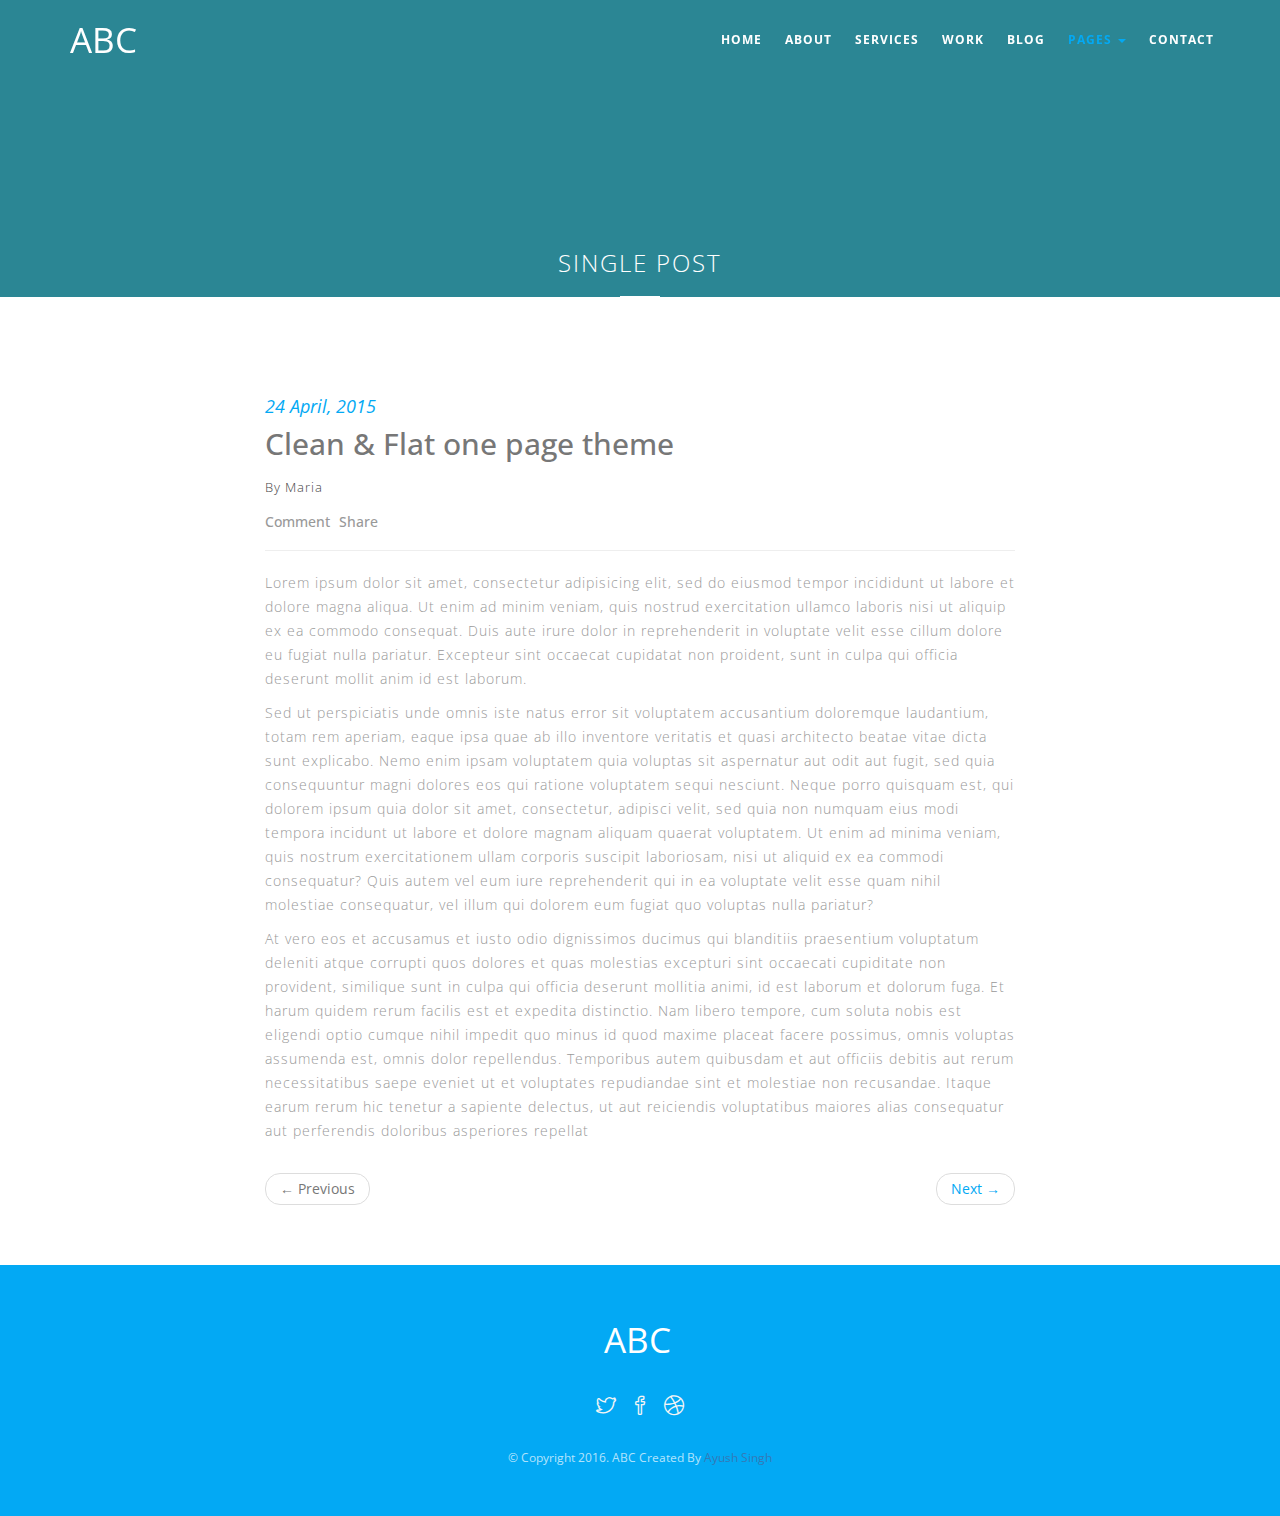
==== commit 41c0b74c: "upadte" ====
--- a/post-single.html
+++ b/post-single.html
@@ -1,137 +1,146 @@
 <!DOCTYPE html>
 <!--
-	Bonativo by TEMPLATE STOCK
+	ABC by TEMPLATE STOCK
 	templatestock.co @templatestock
 	Released for free under the Creative Commons Attribution 3.0 license (templated.co/license)
 -->
 
 <html lang="en">
-    <head>
-        <meta charset="utf-8">
-        <meta http-equiv="X-UA-Compatible" content="IE=edge">
-        <meta name="viewport" content="width=device-width, initial-scale=1">
-        <title>Bonativo Free HTML5 Responsive Template | Template Stock</title>
 
-        <!-- Bootstrap -->
-        <link href="bootstrap/css/bootstrap.min.css" rel="stylesheet">
-        <link href="css/style.css" rel="stylesheet" type="text/css">
-        <link href="css/flexslider.css" rel="stylesheet" type="text/css">
-        <link href="icons/css/ionicons.min.css" rel="stylesheet" type="text/css">
-        <link href="icons/css/simple-line-icons.css" rel="stylesheet" type="text/css">
-        
-        <!--revolution slider setting css-->
-        <link href="rs-plugin/css/settings.css" rel="stylesheet">
-        <link href="css/prettyPhoto.css" rel="stylesheet" type="text/css" />
-        <!-- HTML5 shim and Respond.js for IE8 support of HTML5 elements and media queries -->
-        <!-- WARNING: Respond.js doesn't work if you view the page via file:// -->
-        <!--[if lt IE 9]>
-          <script src="https://oss.maxcdn.com/html5shiv/3.7.2/html5shiv.min.js"></script>
-          <script src="https://oss.maxcdn.com/respond/1.4.2/respond.min.js"></script>
-        <![endif]-->
-    </head>
-    <body data-spy="scroll" data-target=".navbar" data-offset="80">
+<head>
+    <meta charset="utf-8">
+    <meta http-equiv="X-UA-Compatible" content="IE=edge">
+    <meta name="viewport" content="width=device-width, initial-scale=1">
+    <title>ABC Free HTML5 Responsive Template | Template Stock</title>
+
+    <!-- Bootstrap -->
+    <link href="bootstrap/css/bootstrap.min.css" rel="stylesheet">
+    <link href="css/style.css" rel="stylesheet" type="text/css">
+    <link href="css/flexslider.css" rel="stylesheet" type="text/css">
+    <link href="icons/css/ionicons.min.css" rel="stylesheet" type="text/css">
+    <link href="icons/css/simple-line-icons.css" rel="stylesheet" type="text/css">
+
+    <!--revolution slider setting css-->
+    <link href="rs-plugin/css/settings.css" rel="stylesheet">
+    <link href="css/prettyPhoto.css" rel="stylesheet" type="text/css" />
+
+</head>
+
+<body data-spy="scroll" data-target=".navbar" data-offset="80">
 
 
-        <!-- Static navbar -->
-        <nav class="navbar navbar-default navbar-fixed-top before-color">
-            <div class="container">
-                <div class="navbar-header">
-                    <button type="button" class="navbar-toggle collapsed" data-toggle="collapse" data-target="#navbar" aria-controls="navbar">
+    <!-- Static navbar -->
+    <nav class="navbar navbar-default navbar-fixed-top before-color">
+        <div class="container">
+            <div class="navbar-header">
+                <button type="button" class="navbar-toggle collapsed" data-toggle="collapse" data-target="#navbar" aria-controls="navbar">
                         <span class="sr-only">Toggle navigation</span>
                         <span class="icon-bar"></span>
                         <span class="icon-bar"></span>
                         <span class="icon-bar"></span>
                     </button>
-                    <a class="navbar-brand alo" href="index.html">Bonativo</a>
+                <a class="navbar-brand alo" href="index.html">ABC</a>
+            </div>
+            <div id="navbar" class="navbar-collapse collapse">
+                <ul class="nav navbar-nav navbar-right scroll-to">
+                    <li><a href="index.html#home">Home</a></li>
+                    <li><a href="index.html#about">About</a></li>
+                    <li><a href="index.html#services">Services</a></li>
+                    <li><a href="index.html#work">Work</a></li>
+                    <li><a href="index.html#blog">Blog</a></li>
+                    <li class="dropdown active">
+                        <a href="#" class="dropdown-toggle" data-toggle="dropdown" role="button">Pages <span class="caret"></span></a>
+                        <ul class="dropdown-menu" role="menu">
+                            <li><a href="typography.html">Typography</a></li>
+                            <li><a href="post-single.html">Blog Post</a></li>
+                        </ul>
+                    </li>
+                    <li><a href="index.html#contact">Contact</a></li>
+
+                </ul>
+            </div>
+            <!--/.nav-collapse -->
+        </div>
+        <!--/.container-fluid -->
+    </nav>
+
+    <div class="page-title">
+        <div class="container text-center">
+            <h3>Single Post</h3>
+            <span class="border-line"></span>
+        </div>
+    </div>
+    <!--page title-->
+
+    <div class="container section-padding">
+        <div class="row">
+            <div class="col-sm-8 col-sm-offset-2">
+                <div class="news-inner">
+
+                    <div class="post-preview-content">
+                        <h4 class="date">24 April, 2015</h4>
+                        <h2 class="title">Clean & Flat one page theme</h2>
+                        <p class="author">By Maria</p>
+                        <h5 class="post-option"><a href="#">Comment</a> <a href="#">Share</a></h5>
+                        <hr>
+                    </div>
                 </div>
-                <div id="navbar" class="navbar-collapse collapse">
-                    <ul class="nav navbar-nav navbar-right scroll-to">
-                        <li><a href="index.html#home">Home</a></li>
-                        <li><a href="index.html#about">About</a></li>
-                        <li><a href="index.html#services">Services</a></li>
-                        <li><a href="index.html#work">Work</a></li>
-                        <li><a href="index.html#blog">Blog</a></li>                      
-                        <li class="dropdown active">
-                            <a href="#" class="dropdown-toggle" data-toggle="dropdown" role="button">Pages <span class="caret"></span></a>
-                            <ul class="dropdown-menu" role="menu">
-                                <li><a href="typography.html">Typography</a></li>
-                                <li><a href="post-single.html">Blog Post</a></li>
-                            </ul>
-                        </li>
-                        <li><a href="index.html#contact">Contact</a></li>
-
+                <!--hews header end-->
+                <div class="news-content margin-bottom30">
+                    <p>
+                        Lorem ipsum dolor sit amet, consectetur adipisicing elit, sed do eiusmod tempor incididunt ut labore et dolore magna aliqua. Ut enim ad minim veniam, quis nostrud exercitation ullamco laboris nisi ut aliquip ex ea commodo consequat. Duis aute irure dolor
+                        in reprehenderit in voluptate velit esse cillum dolore eu fugiat nulla pariatur. Excepteur sint occaecat cupidatat non proident, sunt in culpa qui officia deserunt mollit anim id est laborum.
+                    </p>
+                    <p>
+                        Sed ut perspiciatis unde omnis iste natus error sit voluptatem accusantium doloremque laudantium, totam rem aperiam, eaque ipsa quae ab illo inventore veritatis et quasi architecto beatae vitae dicta sunt explicabo. Nemo enim ipsam voluptatem quia voluptas
+                        sit aspernatur aut odit aut fugit, sed quia consequuntur magni dolores eos qui ratione voluptatem sequi nesciunt. Neque porro quisquam est, qui dolorem ipsum quia dolor sit amet, consectetur, adipisci velit, sed quia non numquam
+                        eius modi tempora incidunt ut labore et dolore magnam aliquam quaerat voluptatem. Ut enim ad minima veniam, quis nostrum exercitationem ullam corporis suscipit laboriosam, nisi ut aliquid ex ea commodi consequatur? Quis autem vel
+                        eum iure reprehenderit qui in ea voluptate velit esse quam nihil molestiae consequatur, vel illum qui dolorem eum fugiat quo voluptas nulla pariatur?
+                    </p>
+                    <p>
+                        At vero eos et accusamus et iusto odio dignissimos ducimus qui blanditiis praesentium voluptatum deleniti atque corrupti quos dolores et quas molestias excepturi sint occaecati cupiditate non provident, similique sunt in culpa qui officia deserunt mollitia
+                        animi, id est laborum et dolorum fuga. Et harum quidem rerum facilis est et expedita distinctio. Nam libero tempore, cum soluta nobis est eligendi optio cumque nihil impedit quo minus id quod maxime placeat facere possimus, omnis
+                        voluptas assumenda est, omnis dolor repellendus. Temporibus autem quibusdam et aut officiis debitis aut rerum necessitatibus saepe eveniet ut et voluptates repudiandae sint et molestiae non recusandae. Itaque earum rerum hic tenetur
+                        a sapiente delectus, ut aut reiciendis voluptatibus maiores alias consequatur aut perferendis doloribus asperiores repellat
+                    </p>
+                </div>
+                <nav>
+                    <ul class="pager">
+                        <li class="previous disabled"><a href="#"><span aria-hidden="true">&larr;</span> Previous</a></li>
+                        <li class="next"><a href="#">Next <span aria-hidden="true">&rarr;</span></a></li>
                     </ul>
-                </div><!--/.nav-collapse -->
-            </div><!--/.container-fluid -->
-        </nav>
-
-        <div class="page-title">
-            <div class="container text-center">
-                <h3>Single Post</h3>
-                <span class="border-line"></span>
-            </div>
-        </div><!--page title-->
-
-        <div class="container section-padding">
-            <div class="row">
-                <div class="col-sm-8 col-sm-offset-2">
-                    <div class="news-inner">
-
-                        <div class="post-preview-content">
-                            <h4 class="date">24 April, 2015</h4>
-                            <h2 class="title">Clean & Flat one page theme</h2>
-                            <p class="author">By Maria</p>
-                            <h5 class="post-option"><a href="#">Comment</a> <a href="#">Share</a></h5>
-                            <hr>
-                        </div>
-                    </div><!--hews header end-->   
-                    <div class="news-content margin-bottom30">
-                        <p>
-                            Lorem ipsum dolor sit amet, consectetur adipisicing elit, sed do eiusmod tempor incididunt ut labore et dolore magna aliqua. Ut enim ad minim veniam, quis nostrud exercitation ullamco laboris nisi ut aliquip ex ea commodo consequat. Duis aute irure dolor in reprehenderit in voluptate velit esse cillum dolore eu fugiat nulla pariatur. Excepteur sint occaecat cupidatat non proident, sunt in culpa qui officia deserunt mollit anim id est laborum.
-                        </p>
-                        <p>
-                            Sed ut perspiciatis unde omnis iste natus error sit voluptatem accusantium doloremque laudantium, totam rem aperiam, eaque ipsa quae ab illo inventore veritatis et quasi architecto beatae vitae dicta sunt explicabo. Nemo enim ipsam voluptatem quia voluptas sit aspernatur aut odit aut fugit, sed quia consequuntur magni dolores eos qui ratione voluptatem sequi nesciunt. Neque porro quisquam est, qui dolorem ipsum quia dolor sit amet, consectetur, adipisci velit, sed quia non numquam eius modi tempora incidunt ut labore et dolore magnam aliquam quaerat voluptatem. Ut enim ad minima veniam, quis nostrum exercitationem ullam corporis suscipit laboriosam, nisi ut aliquid ex ea commodi consequatur? Quis autem vel eum iure reprehenderit qui in ea voluptate velit esse quam nihil molestiae consequatur, vel illum qui dolorem eum fugiat quo voluptas nulla pariatur?
-                        </p>
-                        <p>
-                            At vero eos et accusamus et iusto odio dignissimos ducimus qui blanditiis praesentium voluptatum deleniti atque corrupti quos dolores et quas molestias excepturi sint occaecati cupiditate non provident, similique sunt in culpa qui officia deserunt mollitia animi, id est laborum et dolorum fuga. Et harum quidem rerum facilis est et expedita distinctio. Nam libero tempore, cum soluta nobis est eligendi optio cumque nihil impedit quo minus id quod maxime placeat facere possimus, omnis voluptas assumenda est, omnis dolor repellendus. Temporibus autem quibusdam et aut officiis debitis aut rerum necessitatibus saepe eveniet ut et voluptates repudiandae sint et molestiae non recusandae. Itaque earum rerum hic tenetur a sapiente delectus, ut aut reiciendis voluptatibus maiores alias consequatur aut perferendis doloribus asperiores repellat
-                        </p>
-                    </div>
-                 <nav>
-  <ul class="pager">
-    <li class="previous disabled"><a href="#"><span aria-hidden="true">&larr;</span> Previous</a></li>
-    <li class="next"><a href="#">Next <span aria-hidden="true">&rarr;</span></a></li>
-  </ul>
-</nav>
-                </div>
+                </nav>
             </div>
         </div>
+    </div>
 
-        <footer class="footer">
-            <div class="container text-center">
-                <span class="alo">Bonativo</span>
-                <ul class="social list-inline">
-                    <li><a href="#"><i class="icon icon-social-twitter"></i></a></li>
-                    <li><a href="#"><i class="icon icon-social-facebook"></i></a></li>
-                    <li><a href="#"><i class="icon icon-social-dribbble"></i></a></li>
-                </ul>
-                <span class="copyright">&copy; Copyright 2016. Bonativo Created By <a href="http://templatestock.co">Template Stock</a></span>
-            </div>
-        </footer>
-        <!-- jQuery (necessary for Bootstrap's JavaScript plugins) -->
-        <script src="js/jquery.min.js" type="text/javascript"></script>
-        <script src="js/moderniz.min.js" type="text/javascript"></script>
-        <script src="js/jquery.easing.1.3.js" type="text/javascript"></script>
-        <!-- bootstrap js-->
-        <script src="bootstrap/js/bootstrap.min.js" type="text/javascript"></script>
-        <script type="text/javascript" src="js/jquery.flexslider-min.js"></script>
-        <script type="text/javascript" src="js/parallax.min.js"></script> 
-        <script type="text/javascript" src="js/jquery.prettyPhoto.js"></script>	
-        <script type="text/javascript" src="js/contact_me.js"></script> 
-        <script type="text/javascript" src="js/jqBootstrapValidation.js"></script>
-        <!--revolution slider scripts-->
-        <script src="rs-plugin/js/jquery.themepunch.tools.min.js" type="text/javascript"></script>
-        <script src="rs-plugin/js/jquery.themepunch.revolution.min.js" type="text/javascript"></script>  
-        <script src="js/template.js" type="text/javascript"></script>
+    <footer class="footer">
+        <div class="container text-center">
+            <span class="alo">ABC</span>
+            <ul class="social list-inline">
+                <li><a href="#"><i class="icon icon-social-twitter"></i></a></li>
+                <li><a href="#"><i class="icon icon-social-facebook"></i></a></li>
+                <li><a href="#"><i class="icon icon-social-dribbble"></i></a></li>
+            </ul>
+            <span class="copyright">&copy; Copyright 2016. ABC Created By <a href="https://ayushkssk.tk">Ayush Singh</a></span>
+        </div>
+    </footer>
+    <!-- jQuery (necessary for Bootstrap's JavaScript plugins) -->
+    <script src="js/jquery.min.js" type="text/javascript"></script>
+    <script src="js/moderniz.min.js" type="text/javascript"></script>
+    <script src="js/jquery.easing.1.3.js" type="text/javascript"></script>
+    <!-- bootstrap js-->
+    <script src="bootstrap/js/bootstrap.min.js" type="text/javascript"></script>
+    <script type="text/javascript" src="js/jquery.flexslider-min.js"></script>
+    <script type="text/javascript" src="js/parallax.min.js"></script>
+    <script type="text/javascript" src="js/jquery.prettyPhoto.js"></script>
+    <script type="text/javascript" src="js/contact_me.js"></script>
+    <script type="text/javascript" src="js/jqBootstrapValidation.js"></script>
+    <!--revolution slider scripts-->
+    <script src="rs-plugin/js/jquery.themepunch.tools.min.js" type="text/javascript"></script>
+    <script src="rs-plugin/js/jquery.themepunch.revolution.min.js" type="text/javascript"></script>
+    <script src="js/template.js" type="text/javascript"></script>
 
-    </body>
-</html>
+</body>
+
+</html>